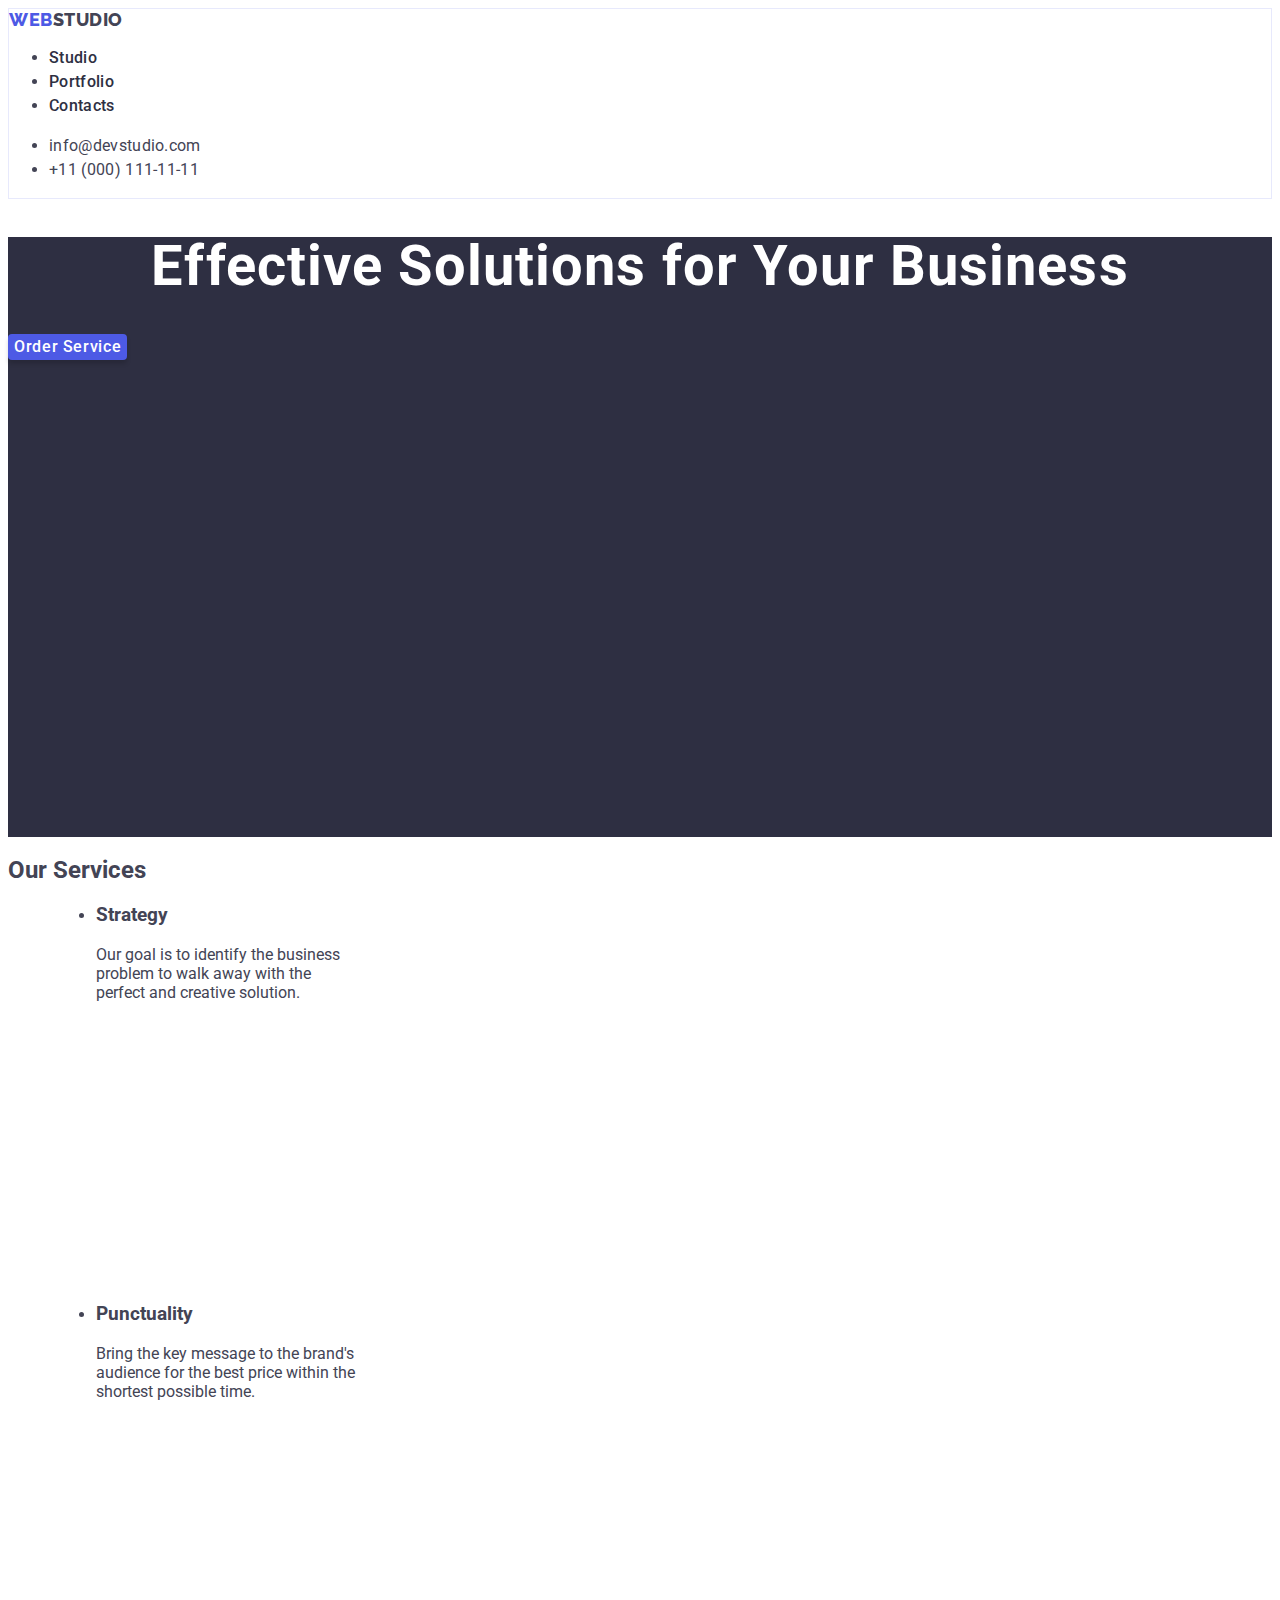
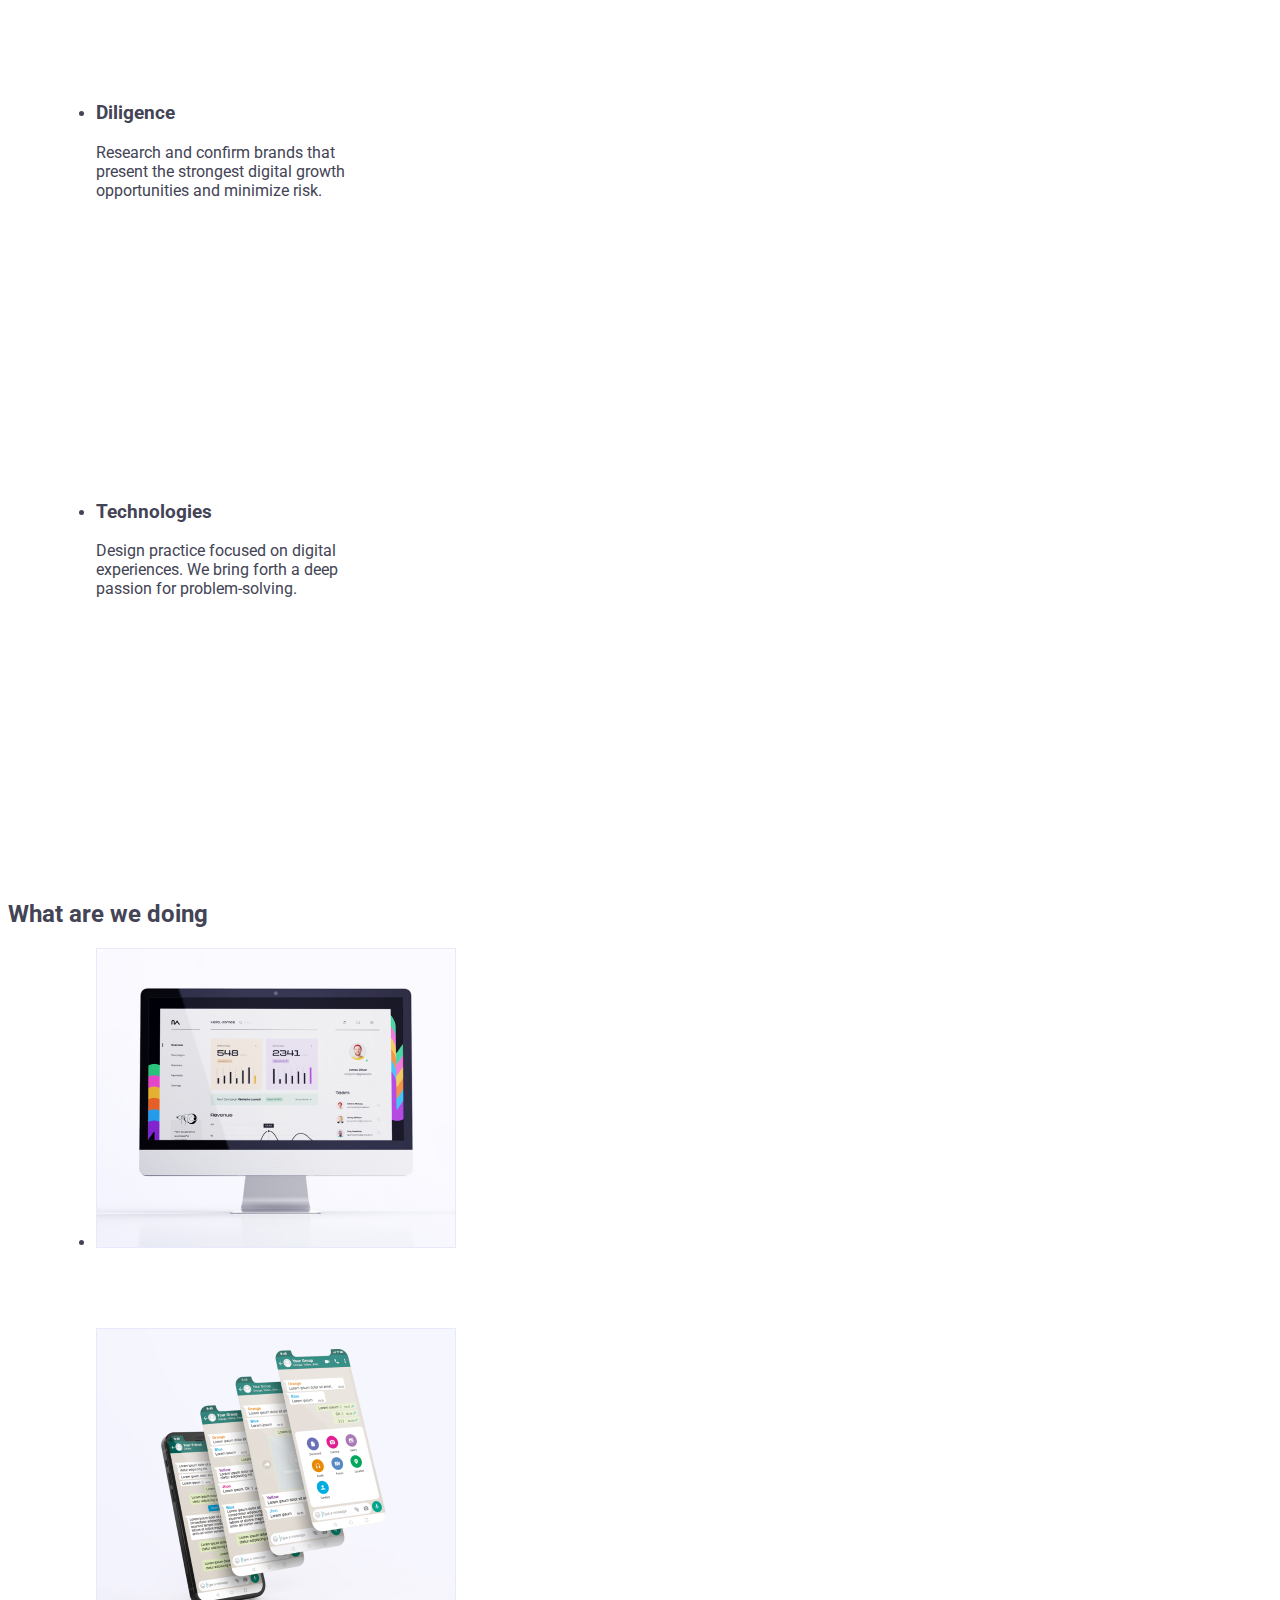
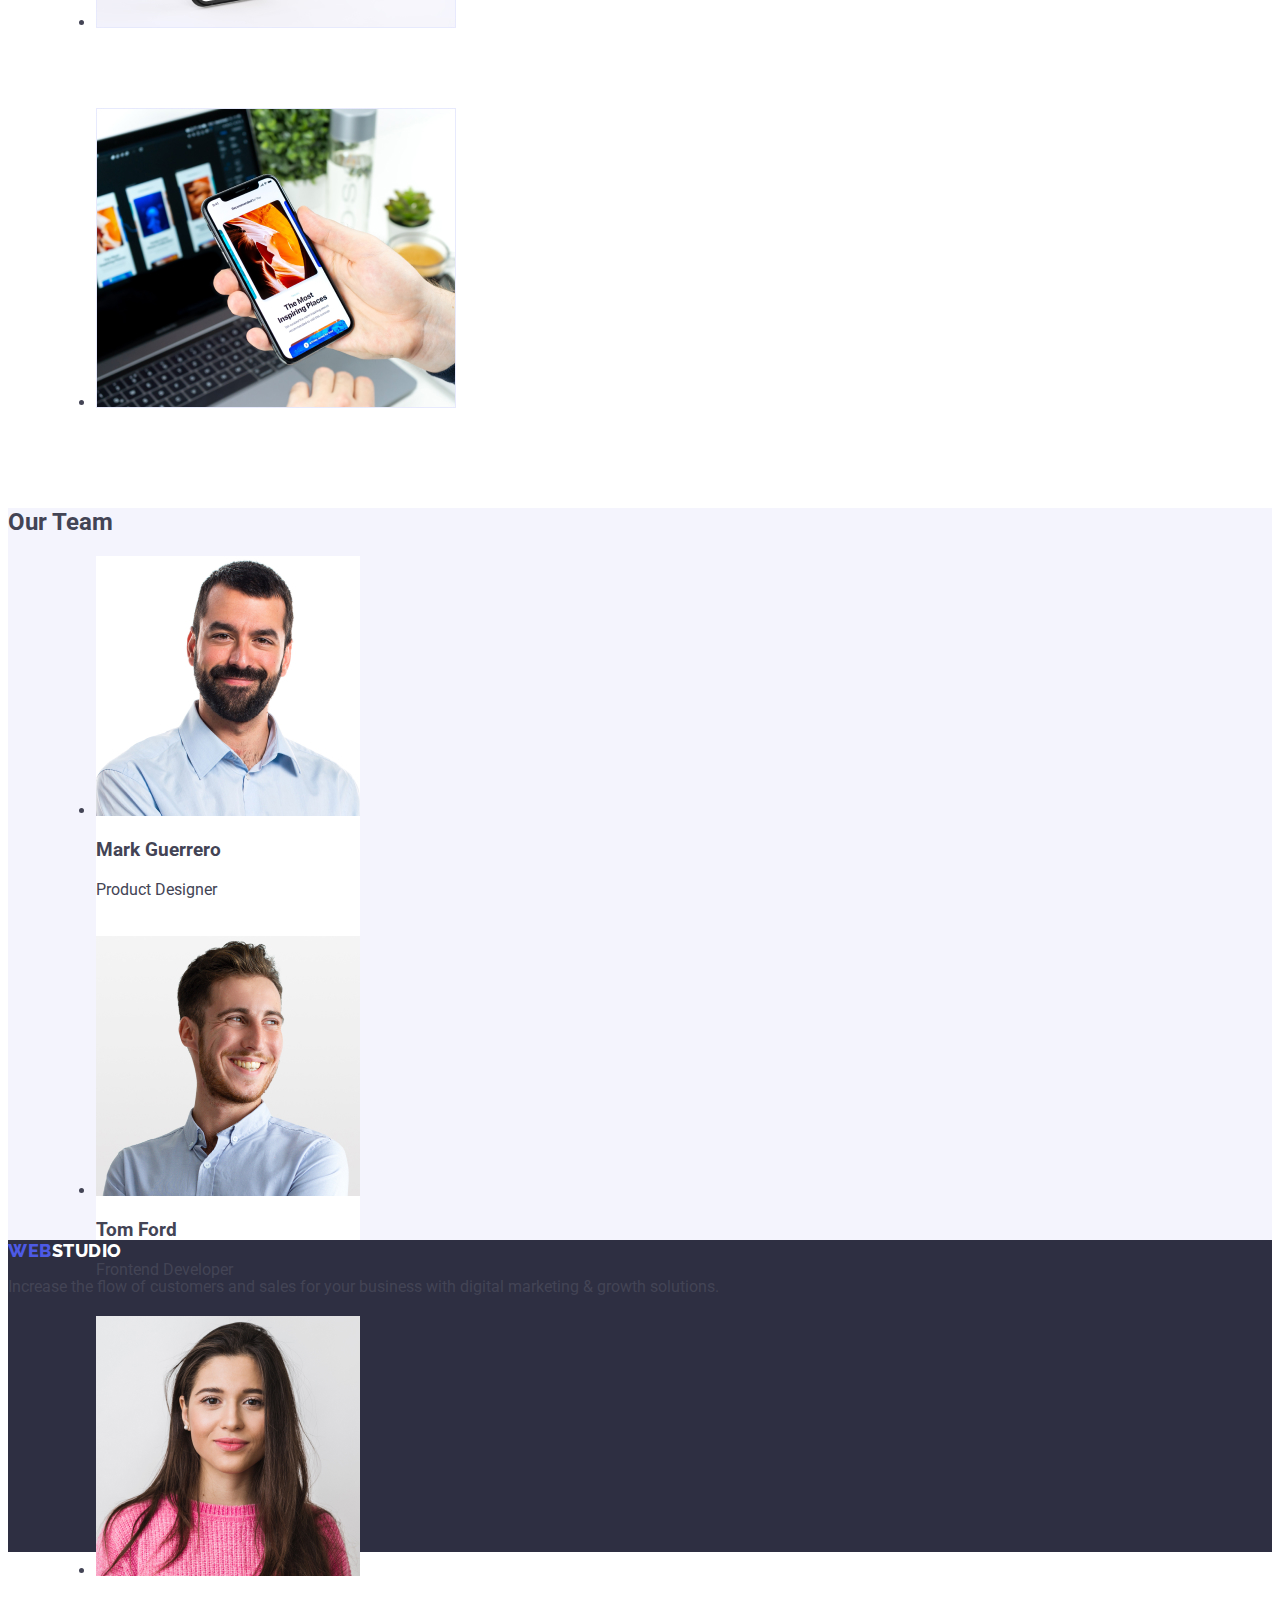
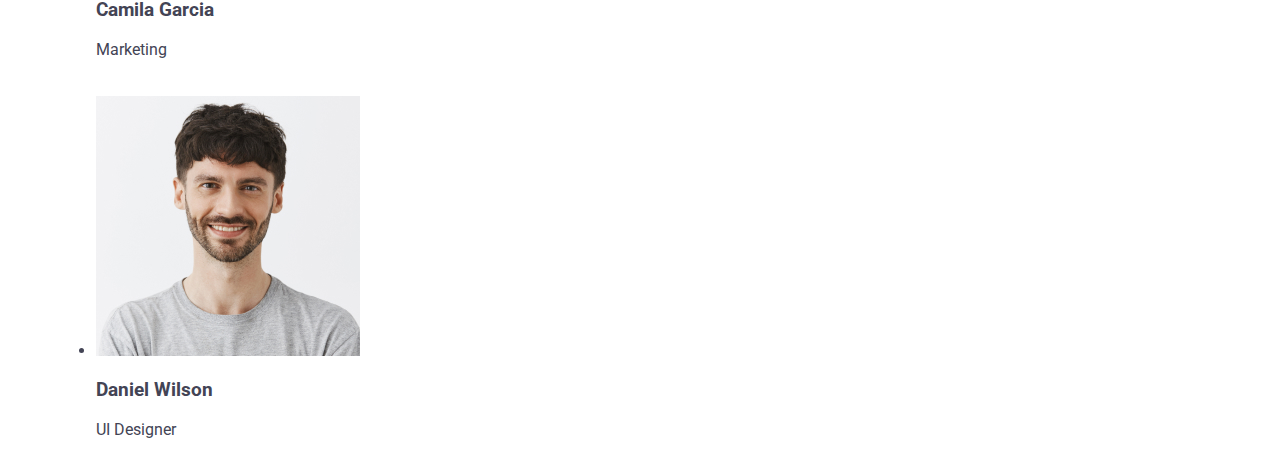
==== index.html @ c28df175 "b" ====
<!DOCTYPE html>
<html lang="en">
<head>
    <meta charset="UTF-8">
    <meta http-equiv="X-UA-Compatible" content="IE=edge">
    <meta name="viewport" content="width=device-width, initial-scale=1.0">
    <title>WebStudio</title>
    <link rel="preconnect" href="https://fonts.googleapis.com">
    <link rel="preconnect" href="https://fonts.gstatic.com" crossorigin>
    <link href="https://fonts.googleapis.com/css2?family=Raleway:wght@800&family=Roboto:wght@400;500;700;900&display=swap" rel="stylesheet">
    <link rel="stylesheet" href="./css/styles.css">
</head>
<body style="font-family: 'Roboto', sans-serif; color: #434455; background-color: #FFFFFF;">
    <!-- Header -->
    <header>
        <!-- Menu -->
        <nav class="nav">
            <a class="logo link" href="./index.html">Web<span class="text-link">Studio</span></a>
            <ul class="list">
                <li>
                    <a href="./index.html" class="nav-item link">Studio</a>
                </li>
                <li>
                    <a href="./portfolio.html" class="nav-item link">Portfolio</a>
                </li>
                <li>
                    <a href="" class="nav-item link">Contacts</a>
                </li>
            </ul>
        </nav>

        <address class="address" style="font-style: normal;">
            <ul class="list">
                <li>
                    <a class="address-link link" href="mailto:info@devstudio.com">info@devstudio.com</a>
                </li>
                <li>
                    <a class="address-link link" href="tel:+110001111111">+11 (000) 111-11-11</a>
                </li>
            </ul>
        </address>
    </header>

    <main>
        <!-- Section 1 -->
        <section class="primary-section">
            <h1 class="title">Effective Solutions for Your Business</h1>
            <button type="button" class="btn-order">Order Service</button>
        </section>
        
        <!-- Section 2 -->
        <section>
            <h2 class="title-section">Our Services</h2>

            <ul class="container list">
                <li>
                    <h3 class="title-decription">Strategy</h3>
                    <p class="text-decription">
                        Our goal is to identify the business problem to walk away with the perfect and creative solution. 
                    </p>
                </li>
                <li>
                    <h3 class="title-decription">Punctuality</h3>
                    <p class="text-decription">
                        Bring the key message to the brand's audience for the best price within the shortest possible time. 
                    </p>
                </li>
                <li>
                    <h3 class="title-decription">Diligence</h3>
                    <p class="text-decription">
                        Research and confirm brands that present the strongest digital growth opportunities and minimize risk. 
                    </p>
                </li>
                <li>
                    <h3 class="title-decription">Technologies</h3>
                    <p class="text-decription">
                        Design practice focused on digital experiences. We bring forth a deep passion for problem-solving. 
                    </p>
                </li>
            </ul>
        </section>

        <!-- Section 3 -->
        <section>
            <h2 class="title-section">What are we doing</h2>
            <ul class="container list">
                <li>
                    <img src="./images/iMac-img.jpg" alt="iMac" width="360" height="300">
                </li>
                <li>
                    <img src="./images/iPhone-img.jpg" alt="iPhone" width="360" height="300">
                </li>
                <li>
                    <img src="./images/mac_and_phone-img.jpg" alt="iPhone&Macbook" width="360" height="300">
                </li>
            </ul>
        </section>

        <!-- Section 4 -->
        <section class="team">
            <h2 class="title-section">Our Team</h2>
            <ul class="container list">
                <li>
                    <img src="./images/Mark_Guerrero.jpg" alt="Mark Guerrero, Product Designer" width="264" height="260">
                    <h3 class="title-decription">Mark Guerrero</h3>
                    <p class="text-decription">Product Designer</p>
                </li>
                <li>
                    <img src="./images/Tom_Ford.jpg" alt="Tom Ford, Frontend Developer" width="264" height="260">
                    <h3 class="title-decription">Tom Ford</h3>
                    <p class="text-decription">Frontend Developer</p>
                </li>
                <li>
                    <img src="./images/Camila_Garcia.jpg" alt="Camila Garcia, Marketing" width="264" height="260">
                    <h3 class="title-decription">Camila Garcia</h3>
                    <p class="text-decription">Marketing</p>
                </li>
                <li>
                    <img src="./images/Daniel_Wilson.jpg" alt="Daniel Wilson, UI Designer" width="264" height="260">
                    <h3 class="title-decription">Daniel Wilson</h3>
                    <p class="text-decription">UI Designer</p>
                </li>
            </ul>
        </section>
    </main>

    <!-- Footer -->
    <footer class="footer">
        <a class="logo  link" href="./index.html">Web<span class="text-link">Studio</span></a>
        <p>Increase the flow of customers and sales for your business with digital marketing & growth solutions.</p>
    </footer>
</body>
</html>
---- css/styles.css ----
:root {
    --primary-logo-color: #4D5AE5;
    --primary-color: #2E2F42;
    --secondary-color: #434455;
    --secondary-background-color: #F4F4FD;
    --hover-color: #404BBF;
  }
  
  body {
    background-color: #ffffff;
    color: var(--secondary-color);
  }
  
  header {
    border: 1px solid #E7E9FC;
  }

  .logo.link {
    font-family: 'Raleway', sans-serif;
    font-style: normal;
    font-weight: 800;
    font-size: 18px;
    line-height: 1.17;
    letter-spacing: 0.03em;
    text-transform: uppercase;
    text-decoration: none;
    color: var(--primary-logo-color);
  }
  
  .link {
    text-decoration: none;
  }

  .text-link {
    color: var(--secondary-color);
  }


  .nav-item.link{
    font-weight: 500;
    line-height: 1.5;
    letter-spacing: 0.02em;
    color: var(--primary-color);
  }
  

  .nav-item.link:hover,
  .nav-item.link:focus {
    color: var(--hover-color);
  }
  
  .address-link.link {
    color: #434455;
    font-family: "Roboto", sans-serif;
    font-size: 16px;
    line-height: 1.5em;
    font-weight: 400;
    letter-spacing: 0.02em;
    text-decoration: none;
  }
  
  .address-link.link:hover,
  .address-link.link:focus {
    color: var(--hover-color);
  }
  
  button {
    border-radius: 4px;
    color: var(--primary-logo-color);
    background-color: var(--secondary-background-color);
    border: 1px solid #F4F4FD;
    text-align: center;
    font-family: "Roboto", sans-serif;
    font-size: 16px;
    font-weight: 500;
    line-height: 1.5em;
    letter-spacing: 0.04em;
    cursor: pointer;
  }

  .btn-order{
    background-color: var(--primary-logo-color);
    font-family: 'Roboto', sans-serif;
    font-weight: 500;
    font-size: 16px;
    line-height: 1.5;
    letter-spacing: 0.04em;
    color: #ffffff;

    border: none;
    box-shadow: 0px 4px 4px rgba(0, 0, 0, 0.15);
    border-radius: 4px;
  }
  
  .btn-order:hover,
  .btn-order:focus{
    background-color: var(--hover-color);
  }

  .container {
    max-width: 1128px;
    margin: 0 auto;
  }
  
  .container li {
    width: 264px;
    height: 380px;
    background-color: #ffffff;
  }
  
  .primary-section{
    background-color:var(--primary-color);
    width: 100%;
    height: 600px;
  }

  .title {
    color: #ffffff;
    font-style: normal;
    font-weight: 700;
    font-size: 56px;
    line-height: 1.07;
    letter-spacing: 0.02em;
    text-align: center;
  }

  .team {
    width: 100%;
    height: 732px;
    background-color: #F4F4FD;
  }
  

  .footer{
    background-color: #2E2F42;
    width: 100%;
    height: 312px;
  }

  .footer .text-link{
    color: #FFFFFF;
  }
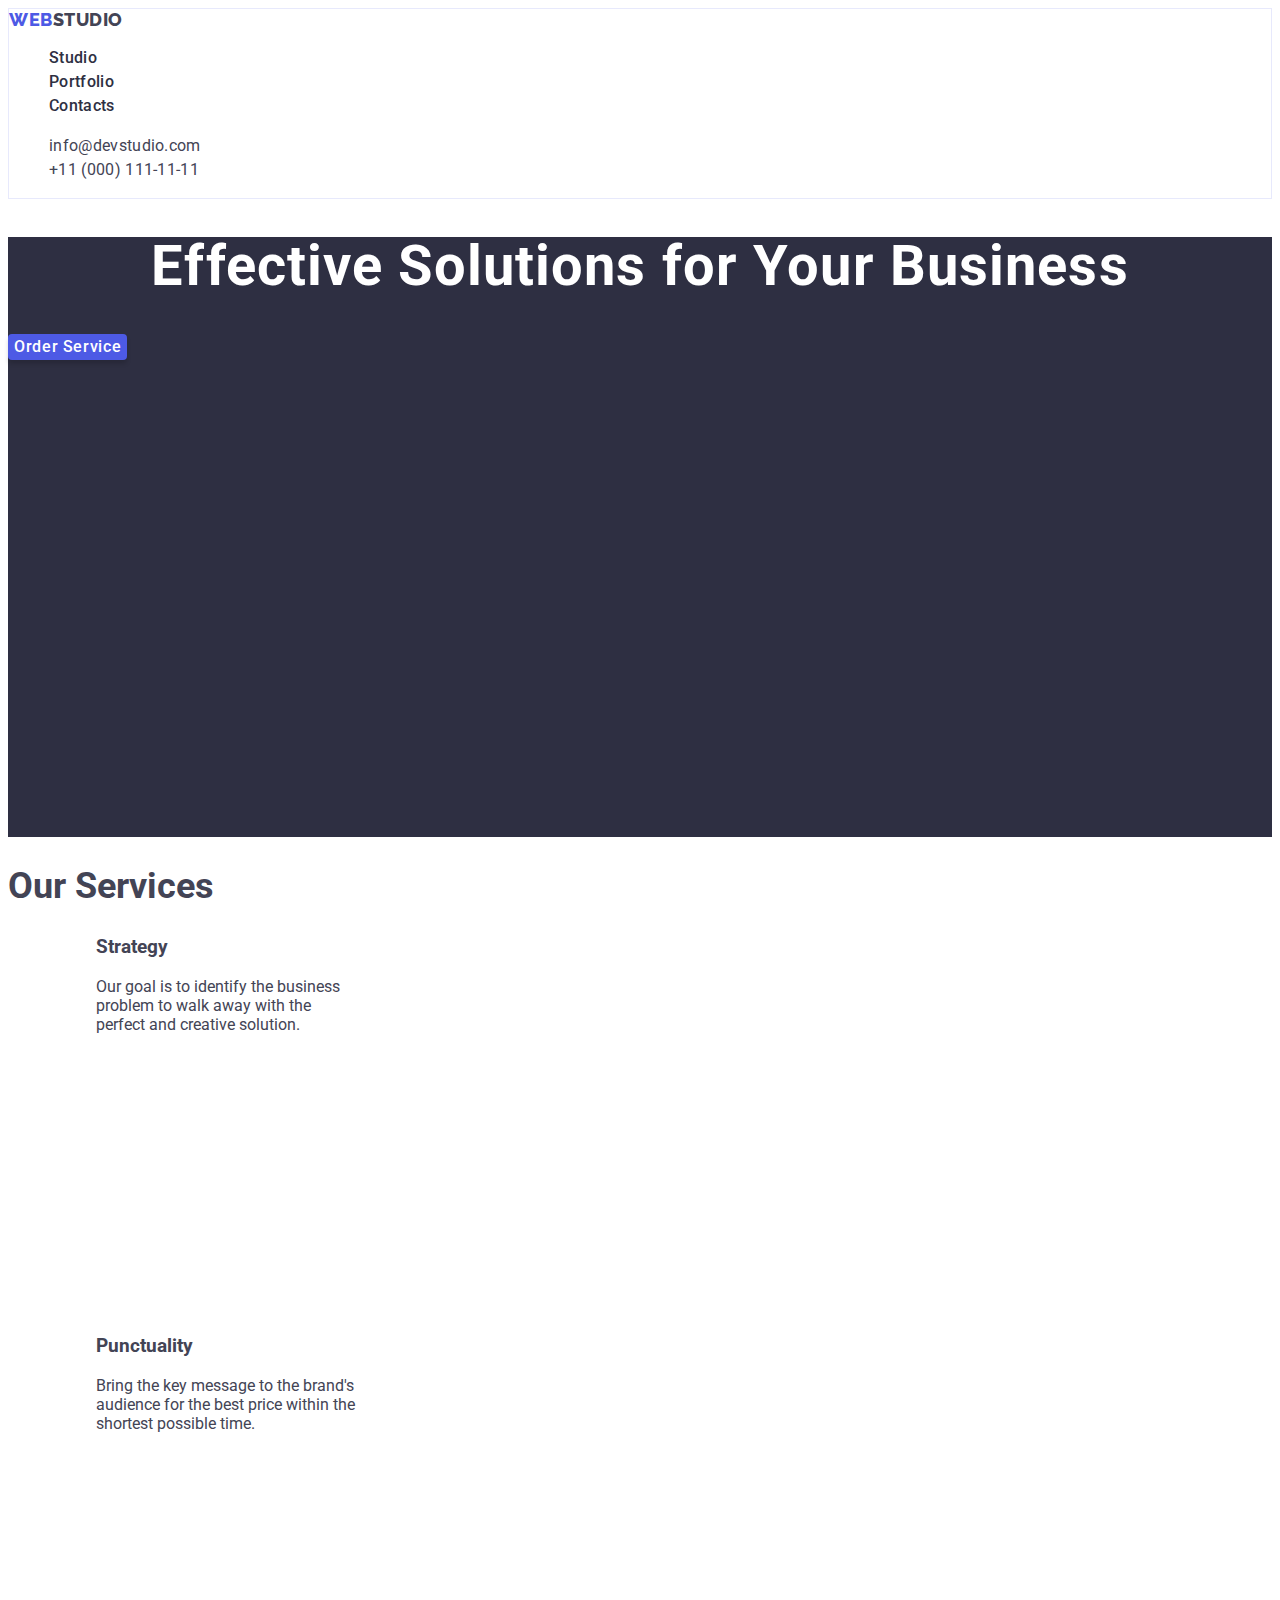
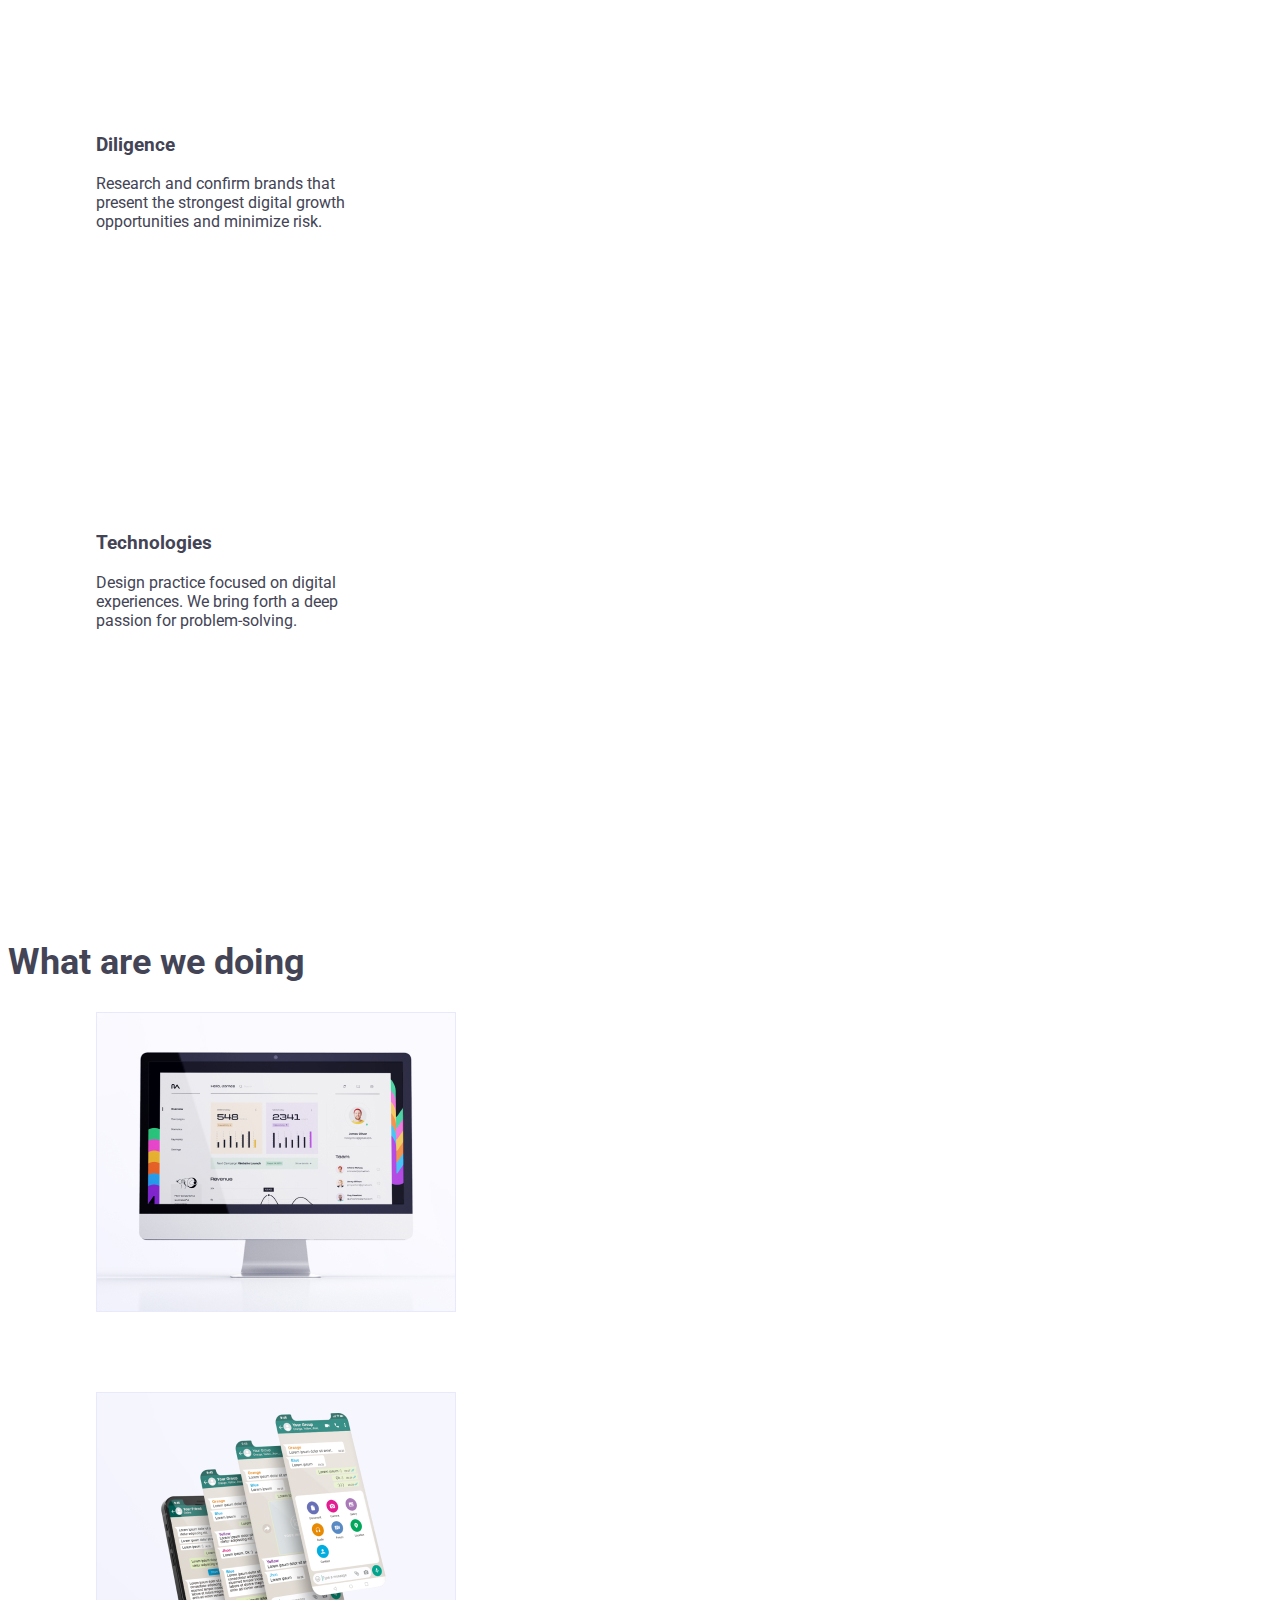
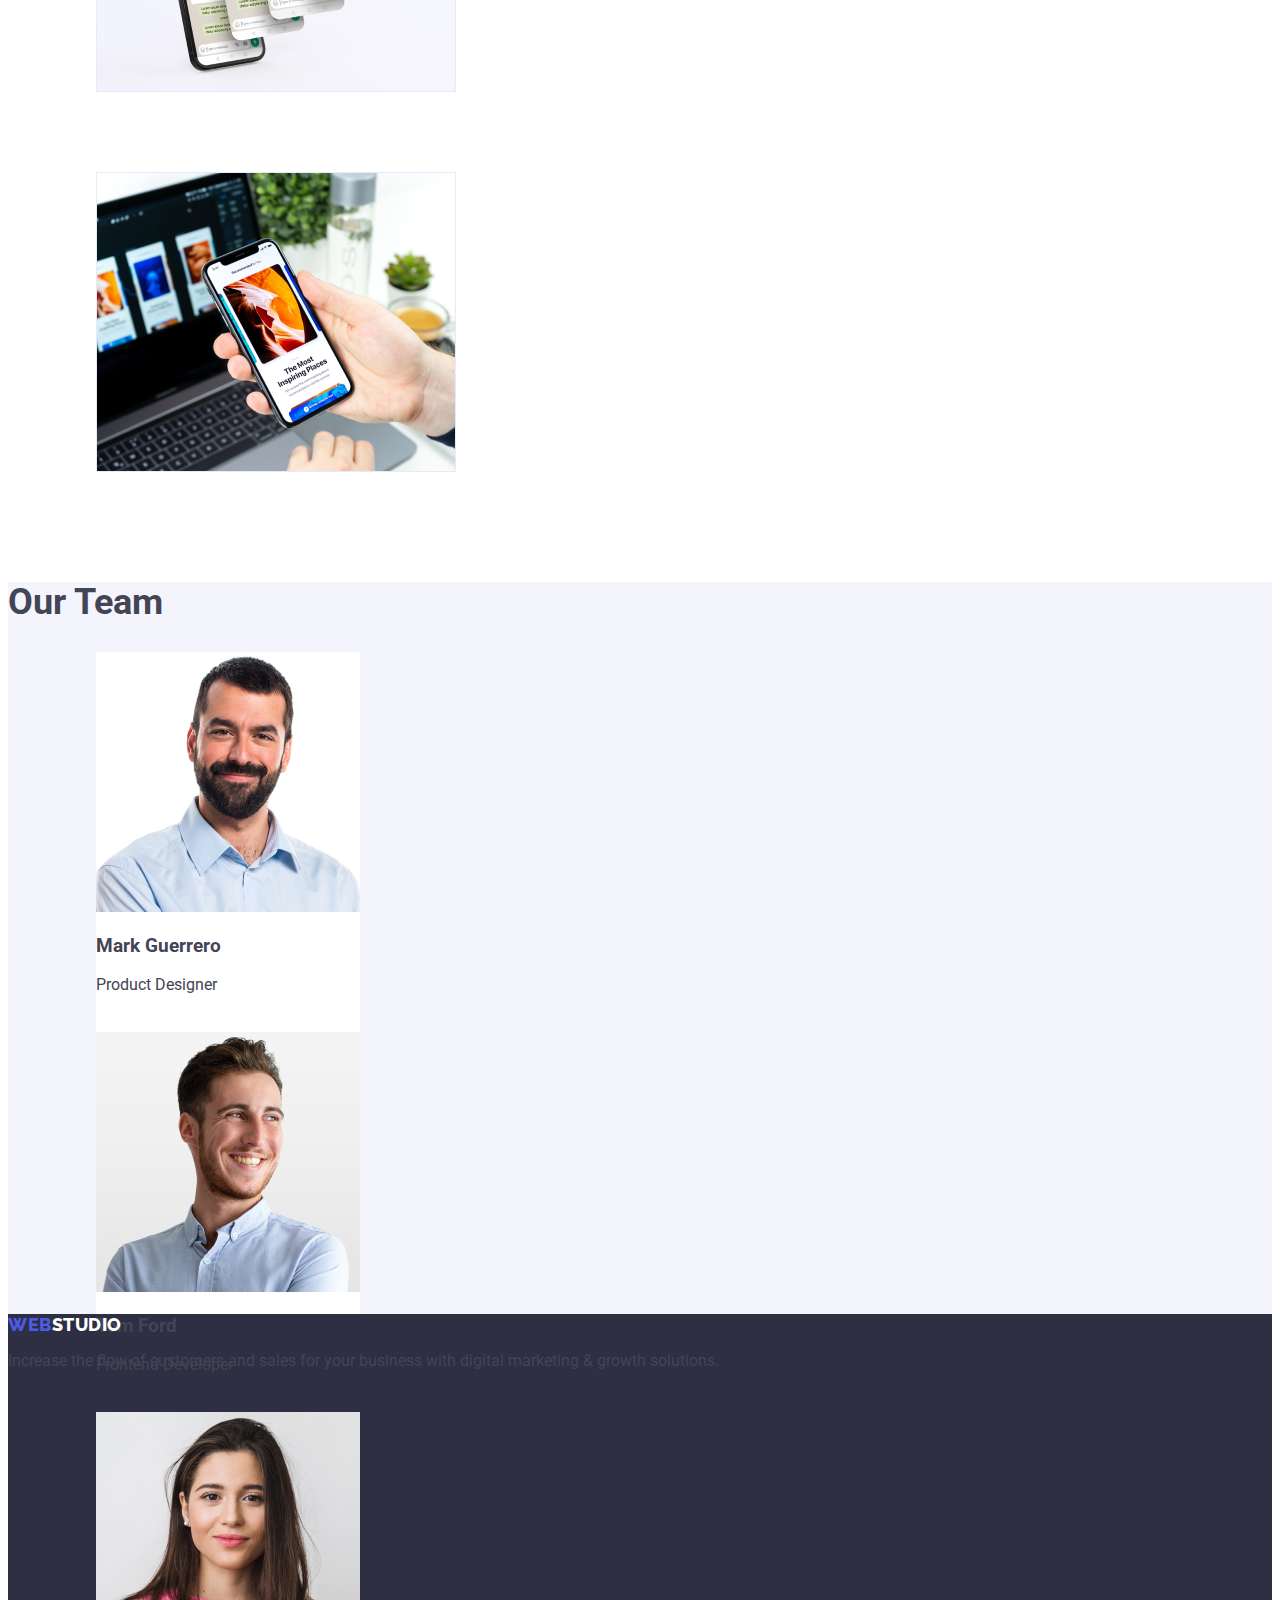
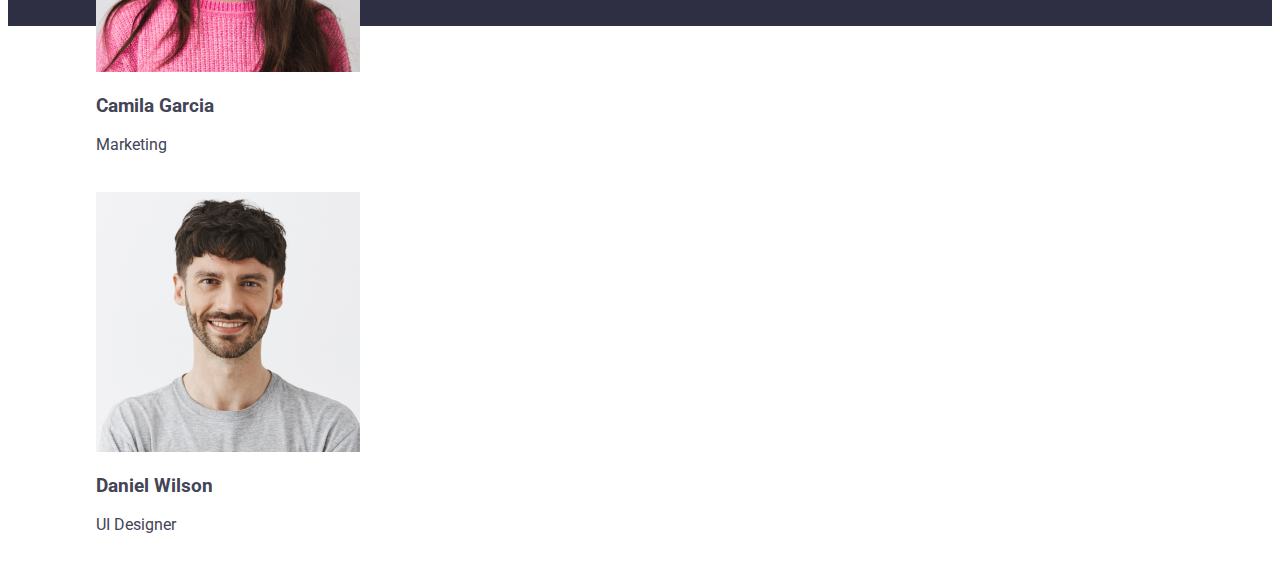
==== commit f5a8fa36: "update" ====
--- a/index.html
+++ b/index.html
@@ -45,7 +45,7 @@
         <!-- Section 1 -->
         <section class="primary-section">
             <h1 class="title">Effective Solutions for Your Business</h1>
-            <button type="button" class="btn-order">Order Service</button>
+            <button type="button" class="btn-order btn">Order Service</button>
         </section>
         
         <!-- Section 2 -->
--- a/css/styles.css
+++ b/css/styles.css
@@ -29,6 +29,11 @@
   
   .link {
     text-decoration: none;
+  }
+
+  .list{
+    list-style: none;
+    list-style-type: none;
   }
 
   .text-link {
@@ -67,8 +72,7 @@
   button {
     border-radius: 4px;
     color: var(--primary-logo-color);
-    background-color: var(--secondary-background-color);
-    border: 1px solid #F4F4FD;
+    
     text-align: center;
     font-family: "Roboto", sans-serif;
     font-size: 16px;
@@ -78,13 +82,26 @@
     cursor: pointer;
   }
 
-  .btn-order{
-    background-color: var(--primary-logo-color);
-    font-family: 'Roboto', sans-serif;
+  .btn{
+    font-family: "Roboto", sans-serif;
     font-weight: 500;
     font-size: 16px;
     line-height: 1.5;
     letter-spacing: 0.04em;
+
+    background-color: var(--secondary-background-color);
+    border: 1px solid #F4F4FD;
+    cursor: pointer;
+  }
+
+  .btn:hover, 
+  .btn:focus{
+    background-color: var(--hover-color);
+    color: #ffffff;
+  }
+
+  .btn-order{
+    background-color: var(--primary-logo-color);
     color: #ffffff;
 
     border: none;
@@ -92,10 +109,7 @@
     border-radius: 4px;
   }
   
-  .btn-order:hover,
-  .btn-order:focus{
-    background-color: var(--hover-color);
-  }
+  
 
   .container {
     max-width: 1128px;
@@ -124,6 +138,18 @@
     text-align: center;
   }
 
+  .title-section{
+    font-family: 'Roboto', sans-serif;
+    font-style: normal;
+    font-weight: 700;
+    font-size: 36px;
+    line-height: 40px;
+  }
+
+  .title-projects {
+    font-family: 'Roboto', sans-serif;
+  }
+
   .team {
     width: 100%;
     height: 732px;
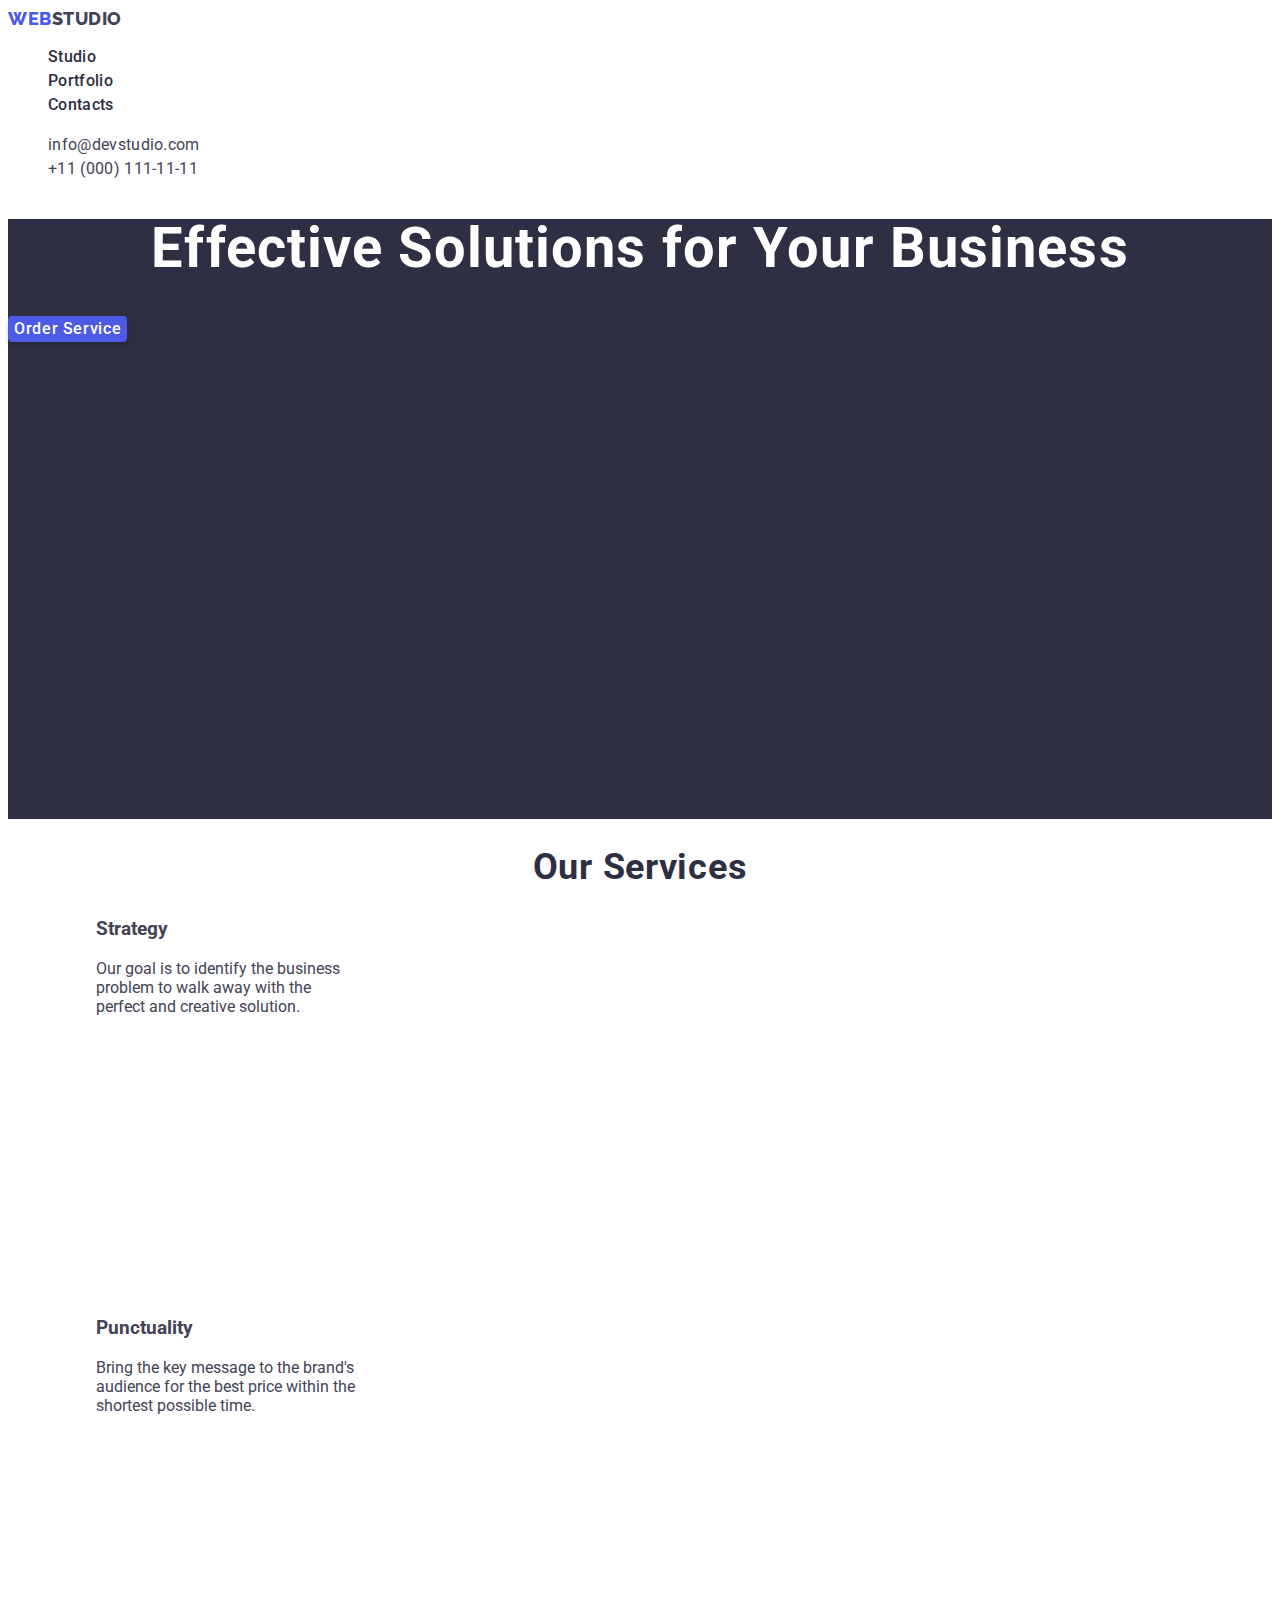
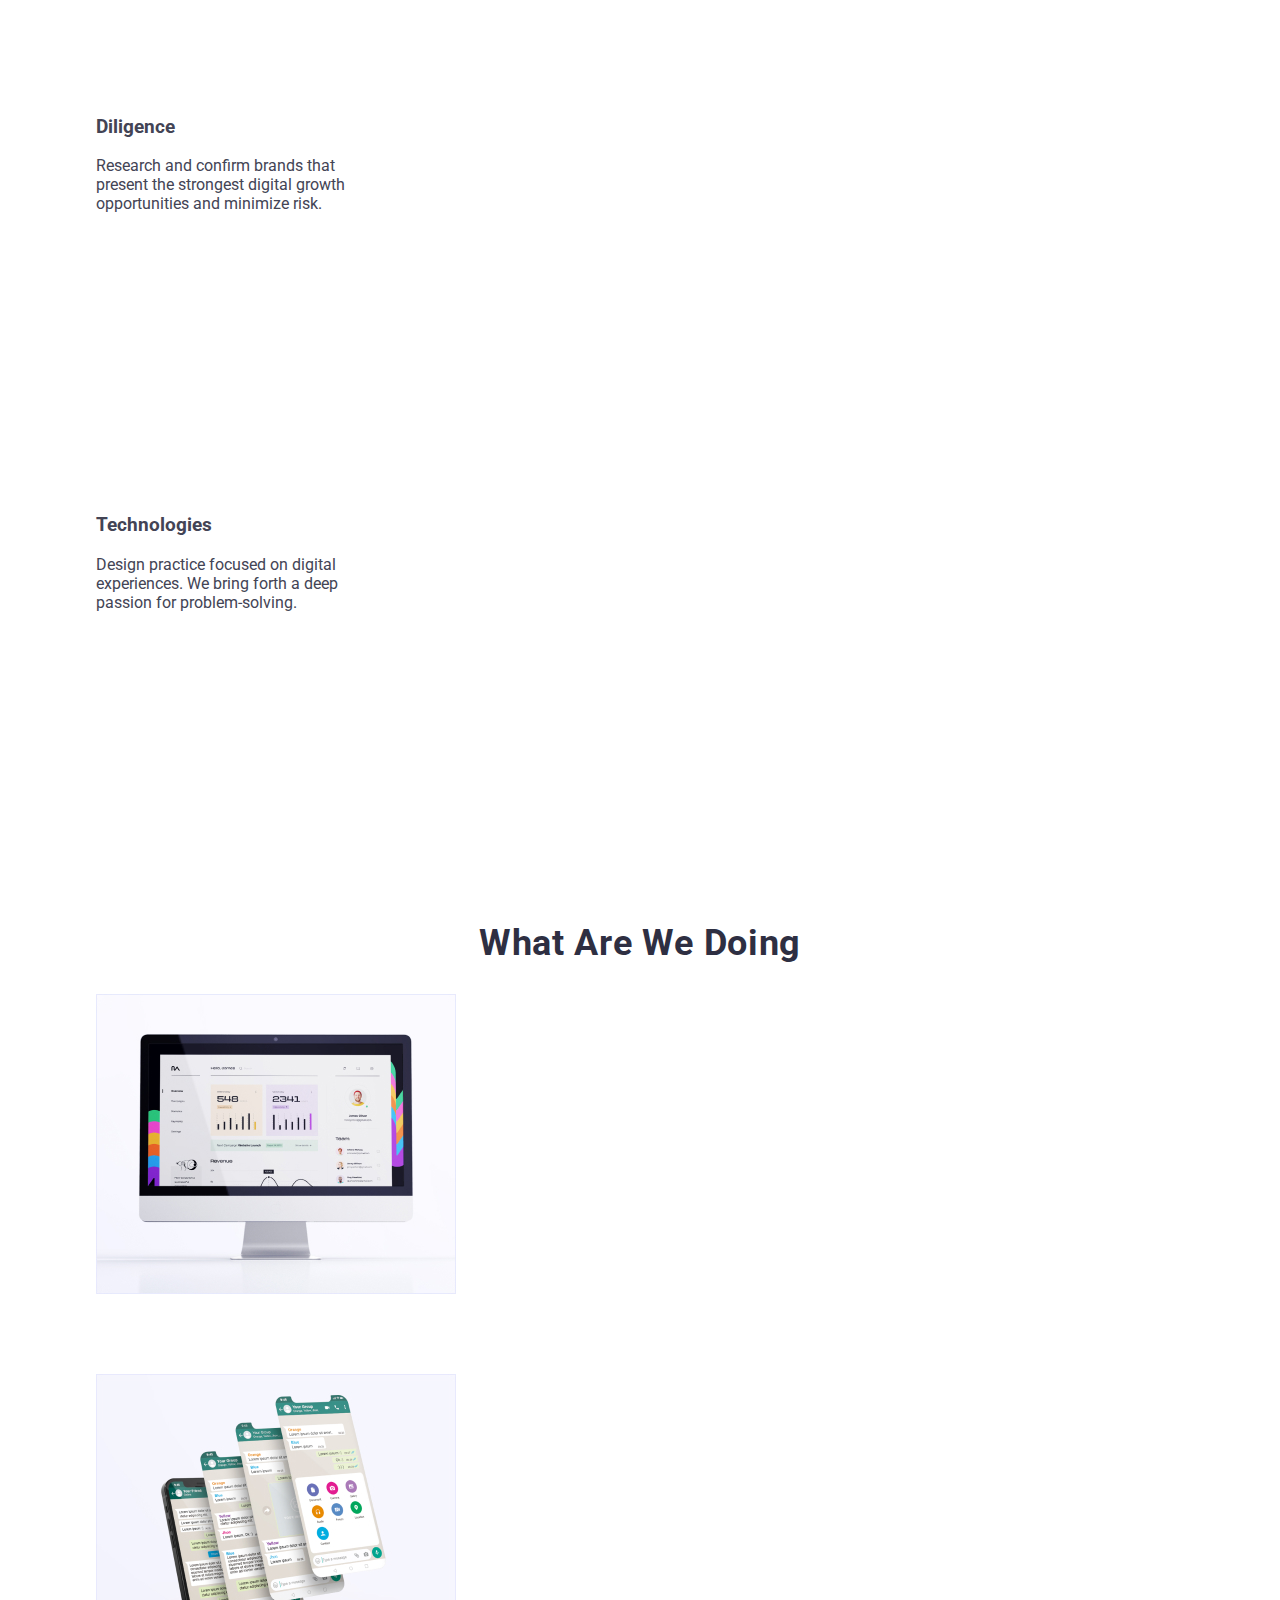
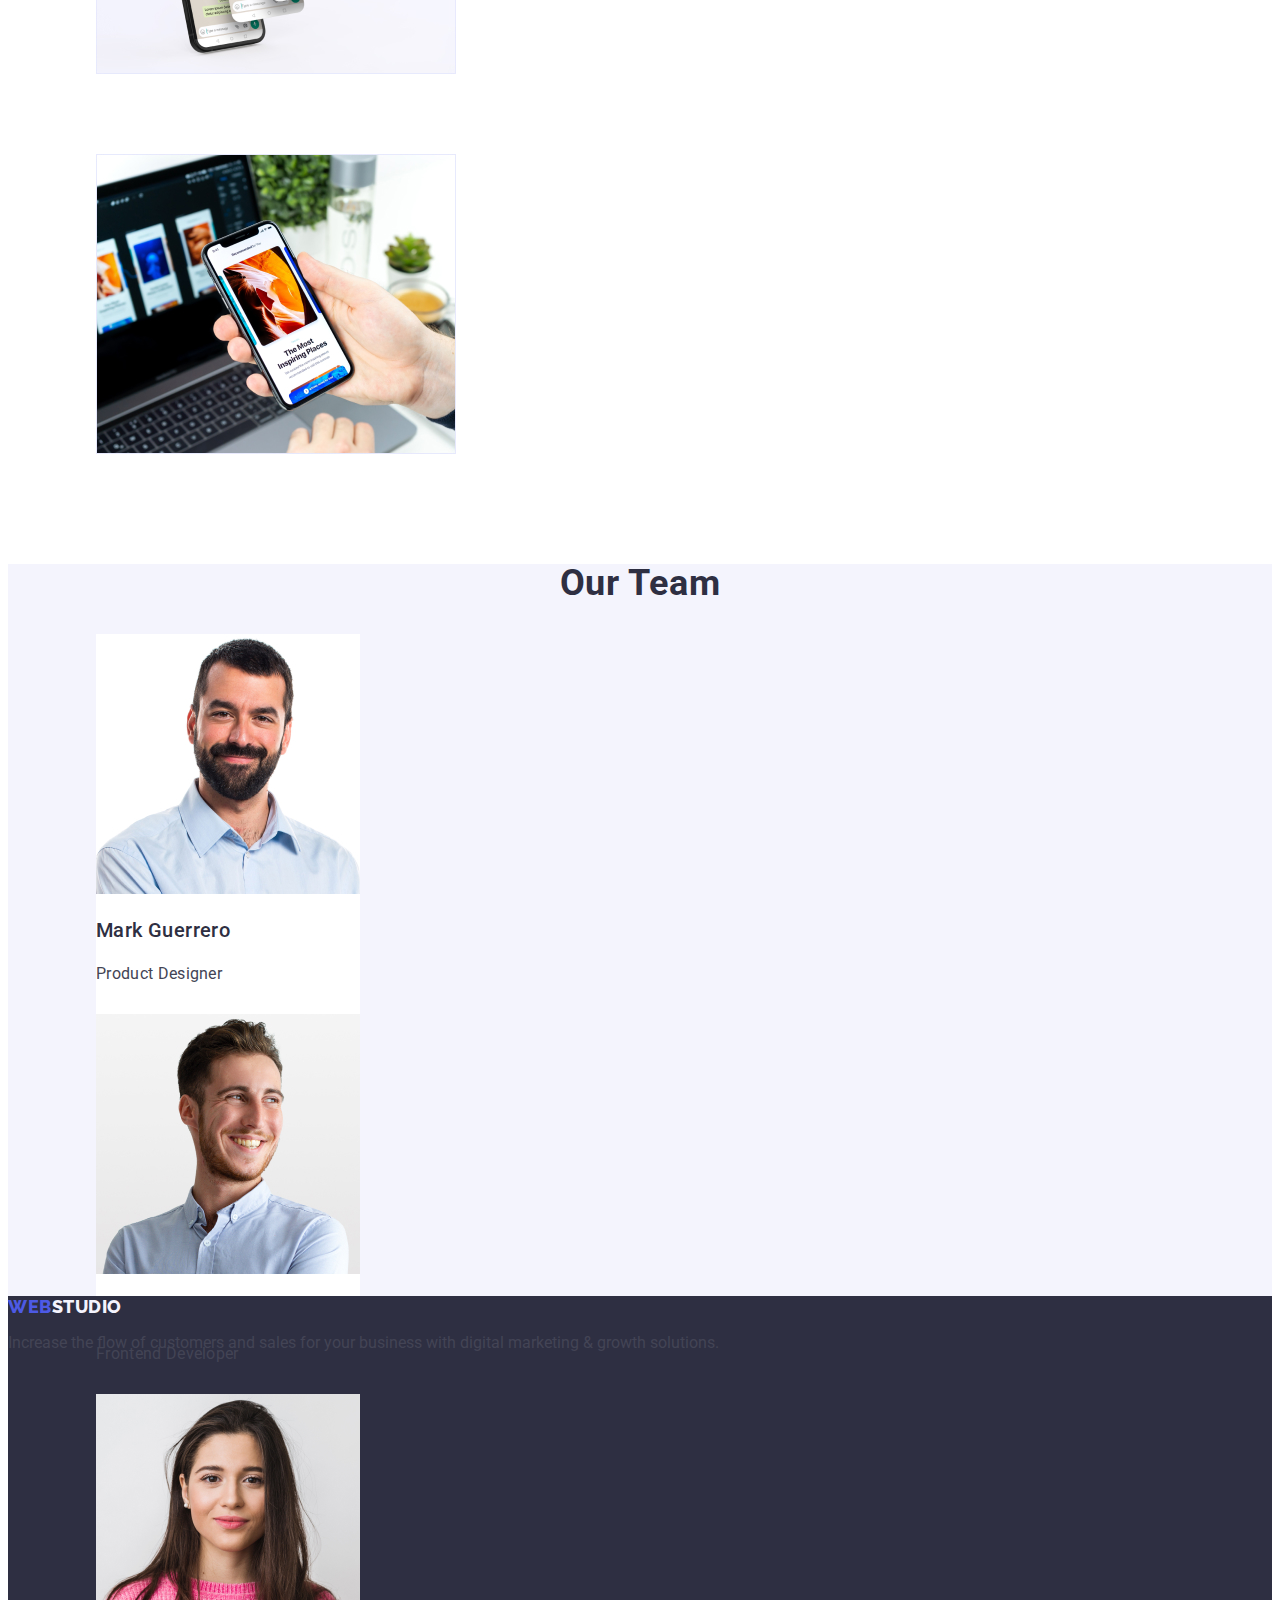
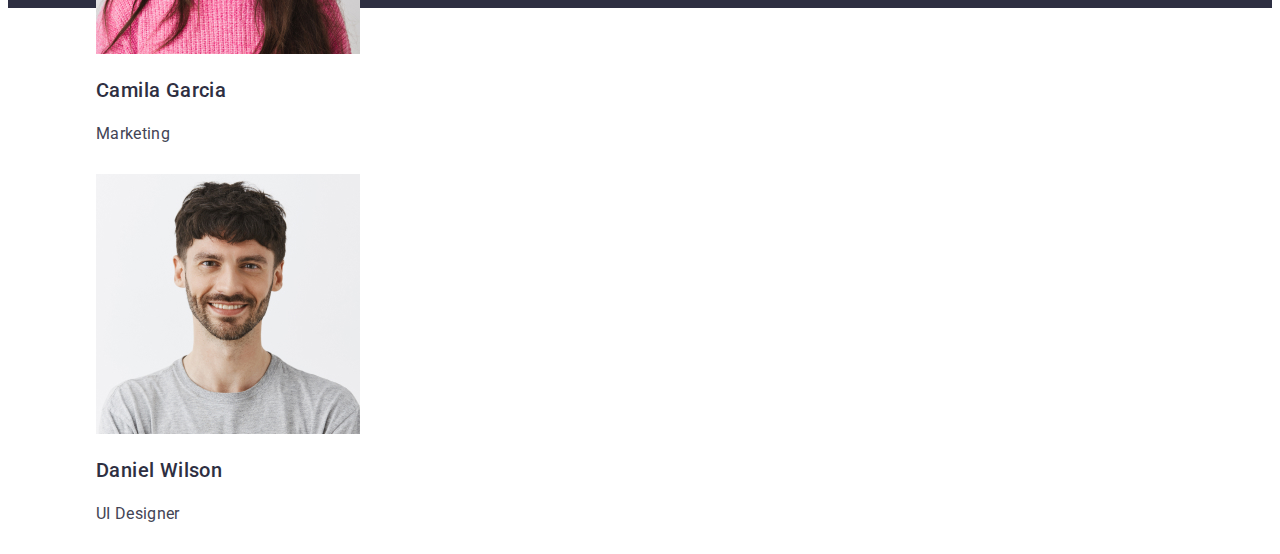
==== commit 69115966: "Update index.html" ====
--- a/index.html
+++ b/index.html
@@ -100,25 +100,25 @@
         <section class="team">
             <h2 class="title-section">Our Team</h2>
             <ul class="container list">
-                <li>
+                <li class="list-item">
                     <img src="./images/Mark_Guerrero.jpg" alt="Mark Guerrero, Product Designer" width="264" height="260">
-                    <h3 class="title-decription">Mark Guerrero</h3>
-                    <p class="text-decription">Product Designer</p>
+                    <h3 class="title-description">Mark Guerrero</h3>
+                    <p class="text-description">Product Designer</p>
                 </li>
                 <li>
                     <img src="./images/Tom_Ford.jpg" alt="Tom Ford, Frontend Developer" width="264" height="260">
-                    <h3 class="title-decription">Tom Ford</h3>
-                    <p class="text-decription">Frontend Developer</p>
+                    <h3 class="title-description">Tom Ford</h3>
+                    <p class="text-description">Frontend Developer</p>
                 </li>
                 <li>
                     <img src="./images/Camila_Garcia.jpg" alt="Camila Garcia, Marketing" width="264" height="260">
-                    <h3 class="title-decription">Camila Garcia</h3>
-                    <p class="text-decription">Marketing</p>
+                    <h3 class="title-description">Camila Garcia</h3>
+                    <p class="text-description">Marketing</p>
                 </li>
                 <li>
                     <img src="./images/Daniel_Wilson.jpg" alt="Daniel Wilson, UI Designer" width="264" height="260">
-                    <h3 class="title-decription">Daniel Wilson</h3>
-                    <p class="text-decription">UI Designer</p>
+                    <h3 class="title-description">Daniel Wilson</h3>
+                    <p class="text-description">UI Designer</p>
                 </li>
             </ul>
         </section>
--- a/css/styles.css
+++ b/css/styles.css
@@ -11,9 +11,6 @@
     color: var(--secondary-color);
   }
   
-  header {
-    border: 1px solid #E7E9FC;
-  }
 
   .logo.link {
     font-family: 'Raleway', sans-serif;
@@ -31,7 +28,8 @@
     text-decoration: none;
   }
 
-  .list{
+  .list,
+  .list::before{
     list-style: none;
     list-style-type: none;
   }
@@ -143,7 +141,28 @@
     font-style: normal;
     font-weight: 700;
     font-size: 36px;
-    line-height: 40px;
+    line-height: 1.11;
+    letter-spacing: 0.02em;
+    text-transform: capitalize;
+    text-align: center;
+    color: var(--primary-color);
+  }
+
+  .title-description{
+    font-family: 'Roboto', sans-serif;
+    font-weight: 500;
+    font-size: 20px;
+    line-height: 1.2;
+    letter-spacing: 0.02em;
+    text-transform: capitalize;
+    color: var(--primary-color);
+  }
+
+  .text-description{
+    font-family: 'Roboto', sans-serif;
+    font-size: 16px;
+    line-height: 1.5;
+    letter-spacing: 0.02em;
   }
 
   .title-projects {
@@ -164,5 +183,5 @@
   }
 
   .footer .text-link{
-    color: #FFFFFF;
+    color: #F4F4FD;
   }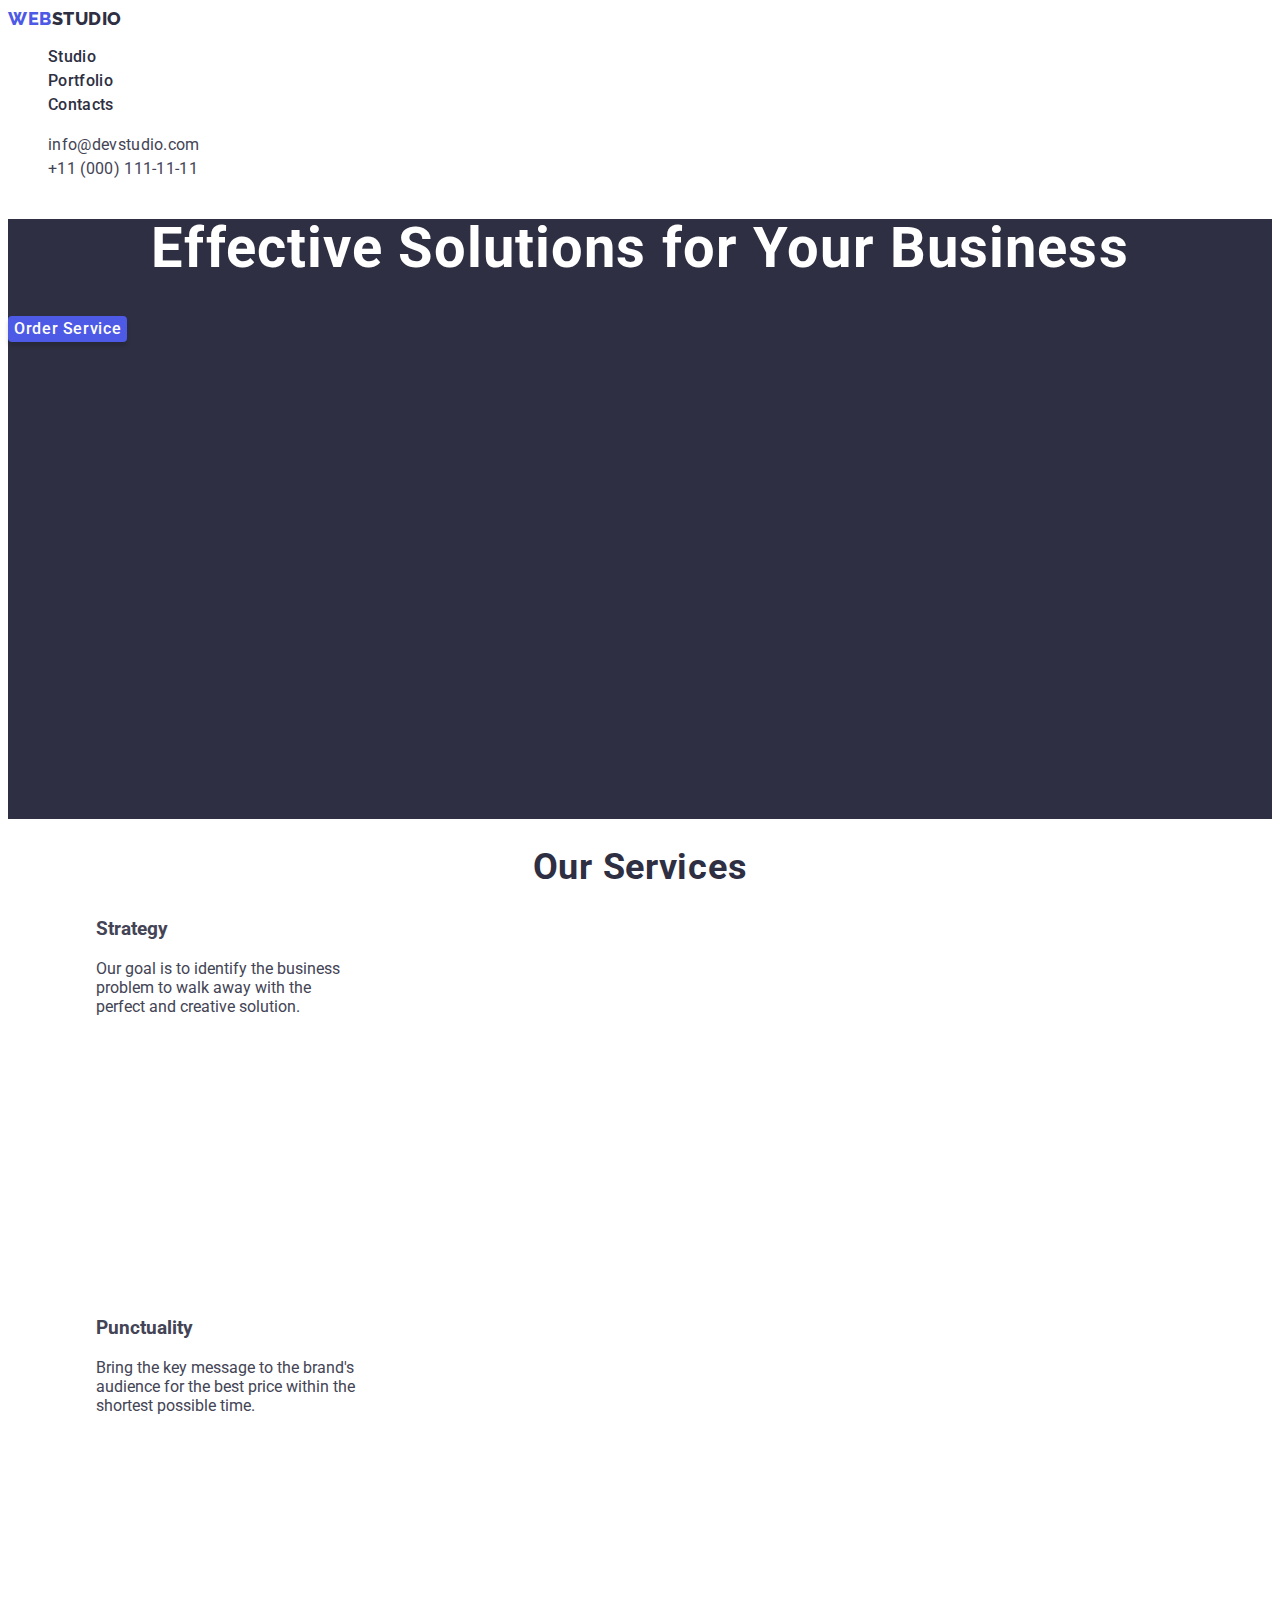
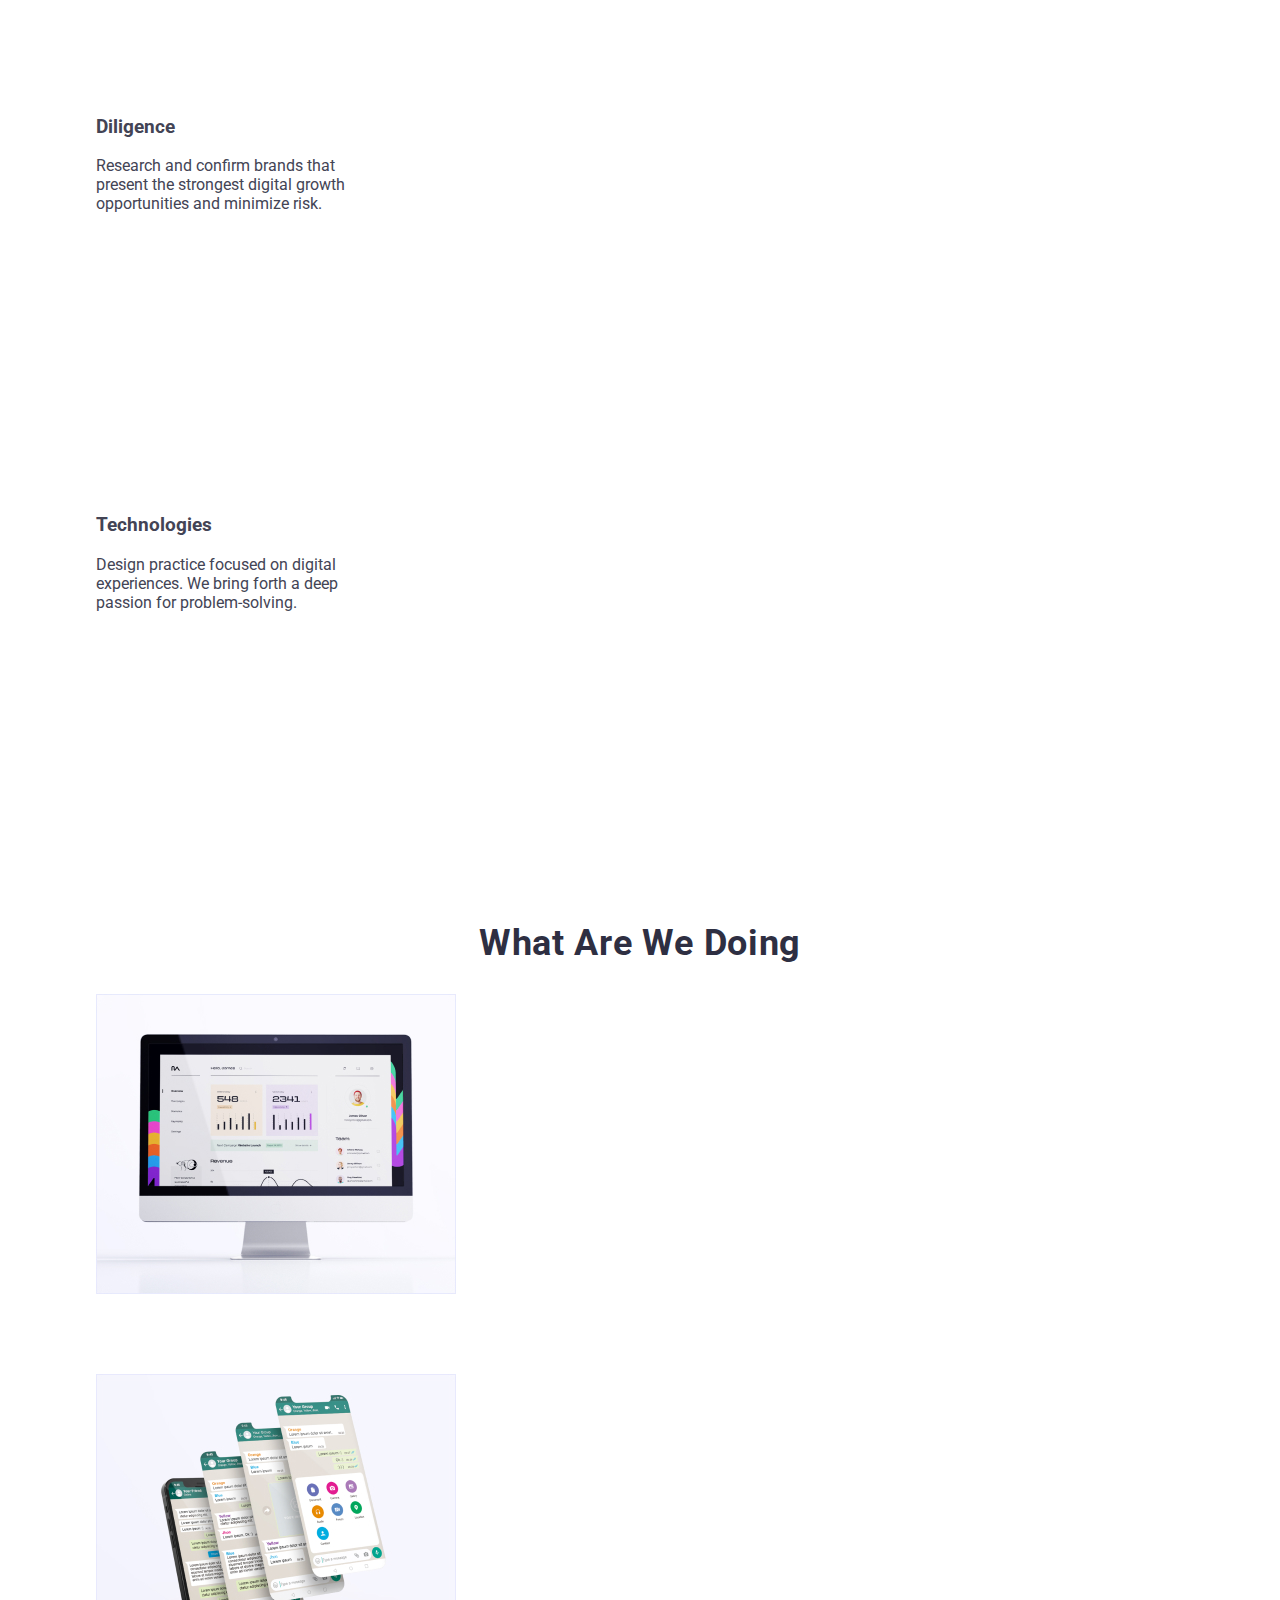
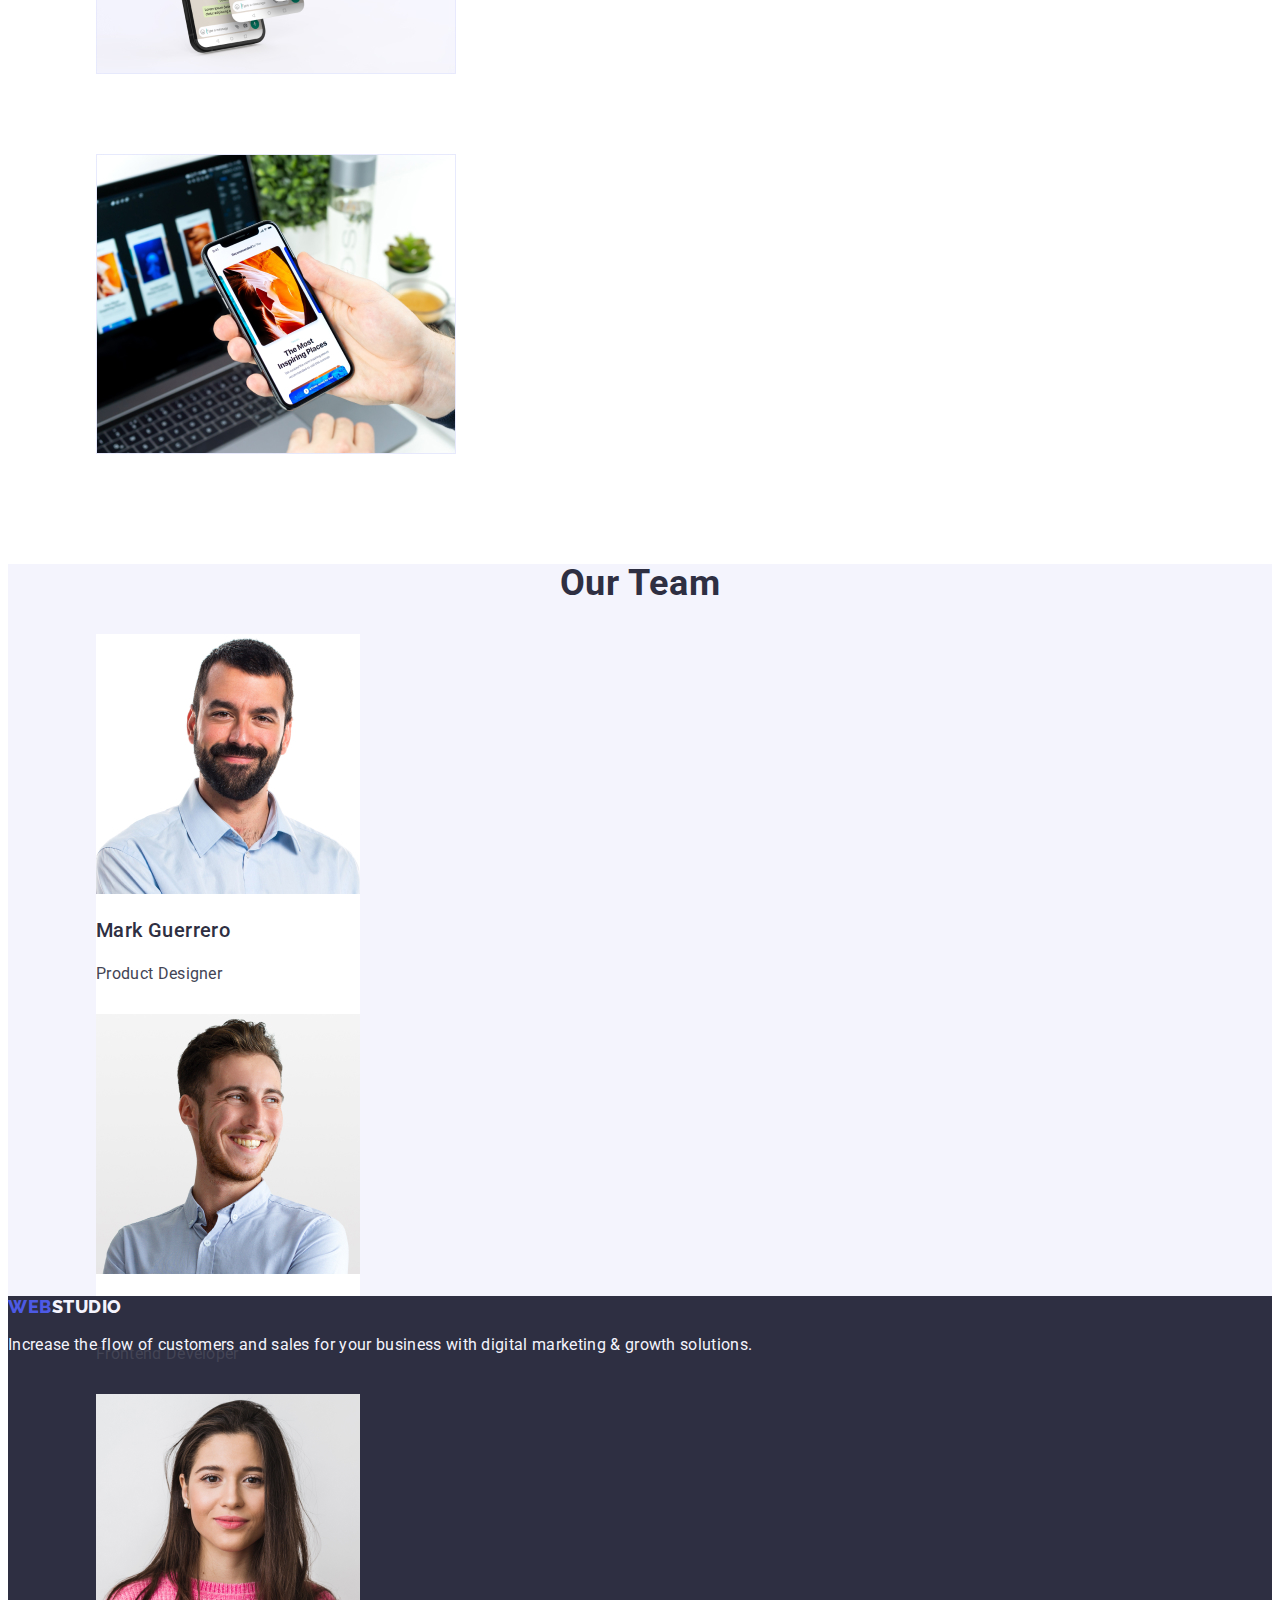
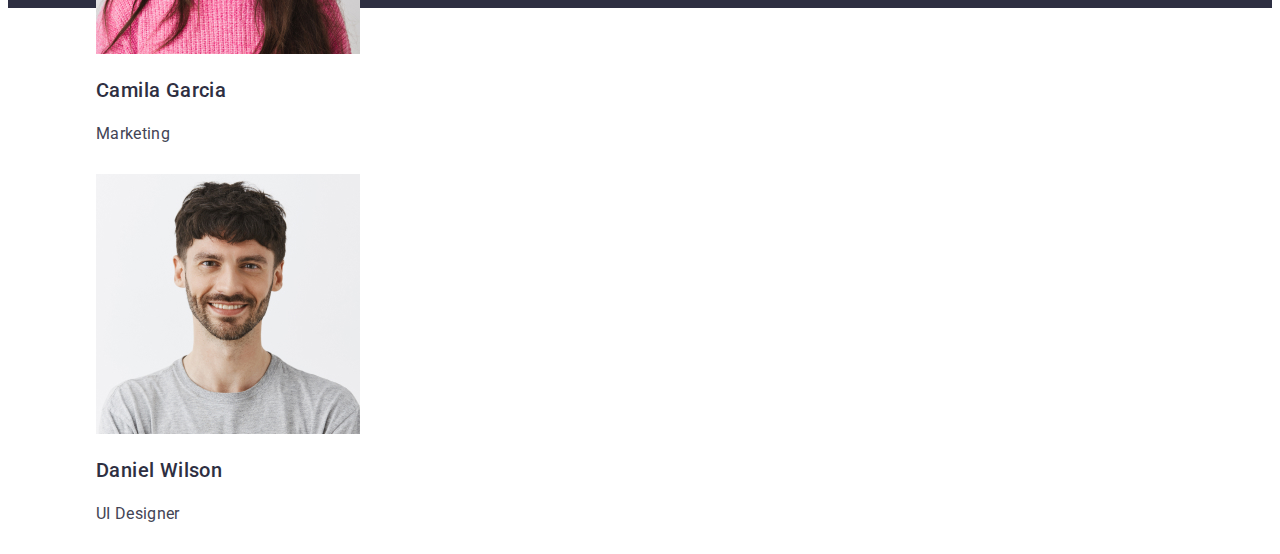
==== commit 344ba91f: "update" ====
--- a/index.html
+++ b/index.html
@@ -127,7 +127,7 @@
     <!-- Footer -->
     <footer class="footer">
         <a class="logo  link" href="./index.html">Web<span class="text-link">Studio</span></a>
-        <p>Increase the flow of customers and sales for your business with digital marketing & growth solutions.</p>
+        <p class="footer-text">Increase the flow of customers and sales for your business with digital marketing & growth solutions.</p>
     </footer>
 </body>
 </html>
--- a/css/styles.css
+++ b/css/styles.css
@@ -35,7 +35,7 @@
   }
 
   .text-link {
-    color: var(--secondary-color);
+    color: #2E2F42;
   }
 
 
@@ -184,4 +184,10 @@
 
   .footer .text-link{
     color: #F4F4FD;
+  }
+
+  .footer-text{
+    letter-spacing: 0.02em;
+    line-height: 1.5;
+    color: #F4F4FD;
   }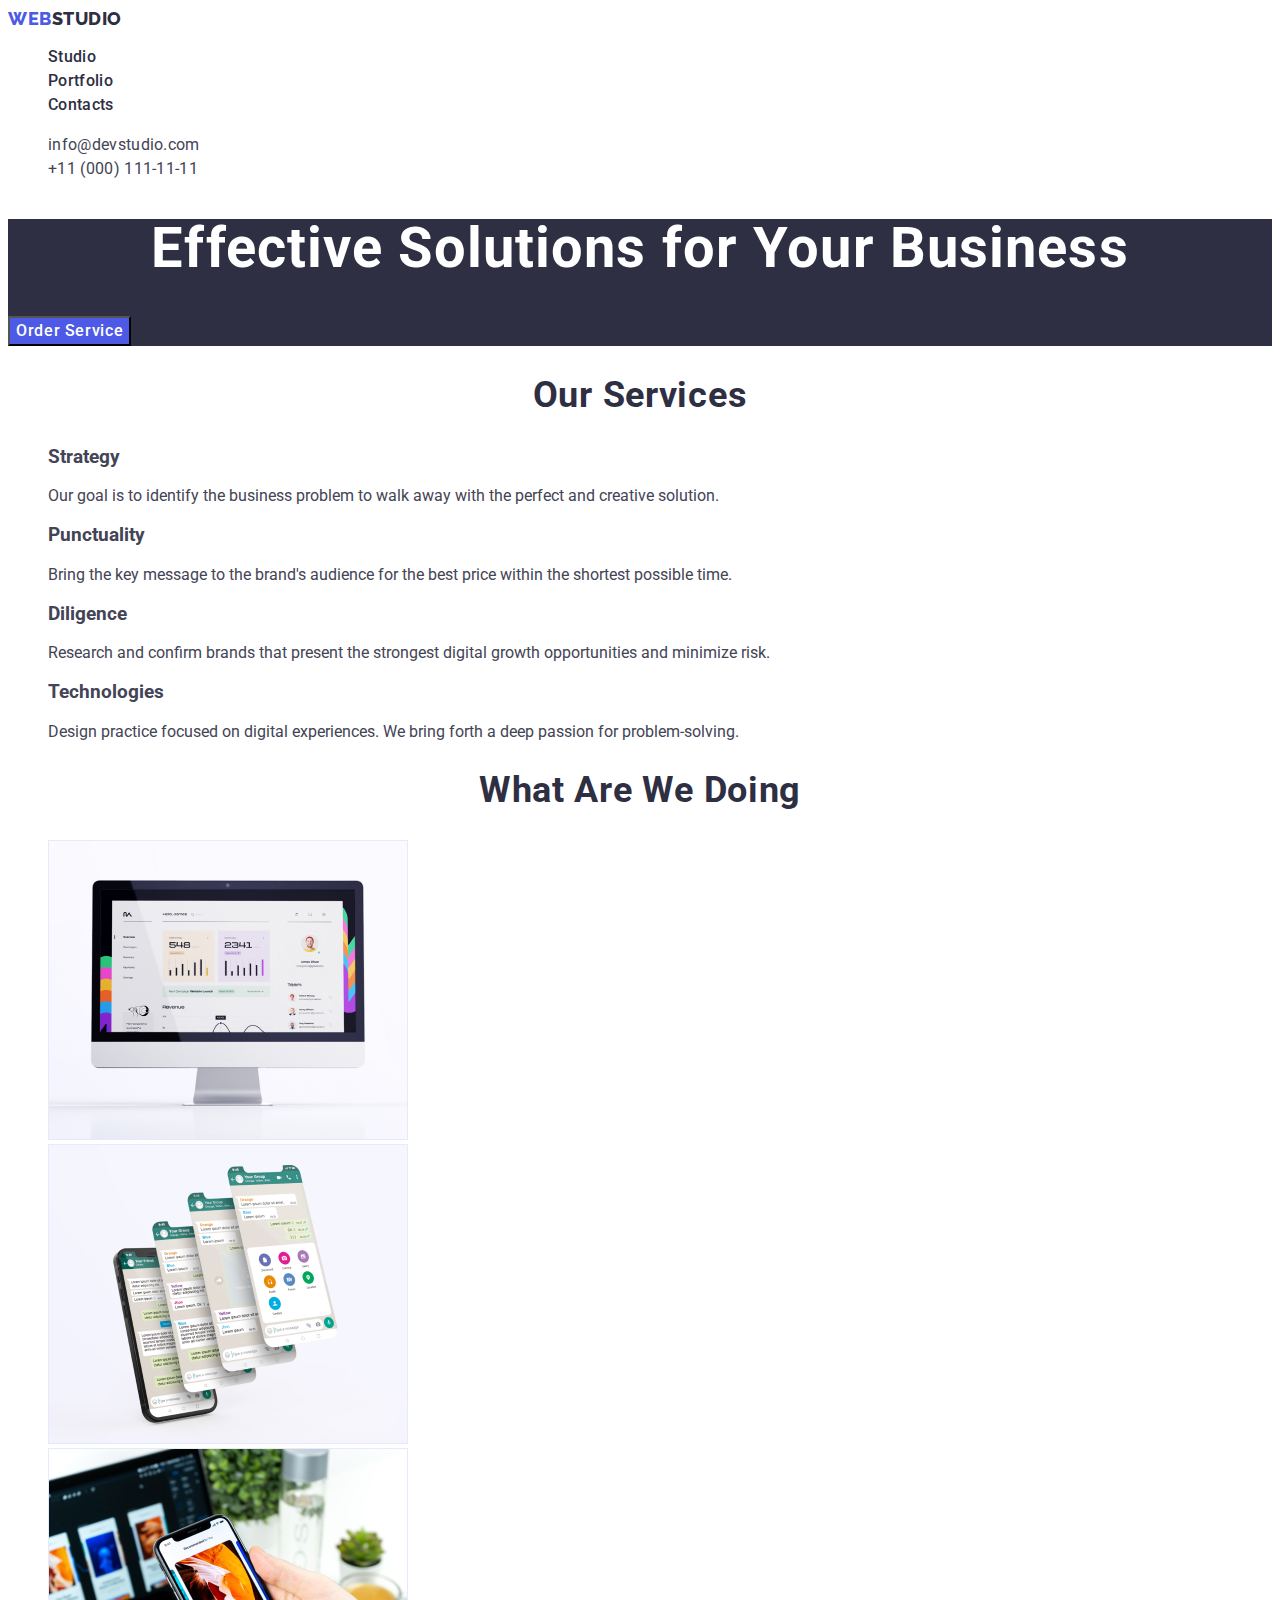
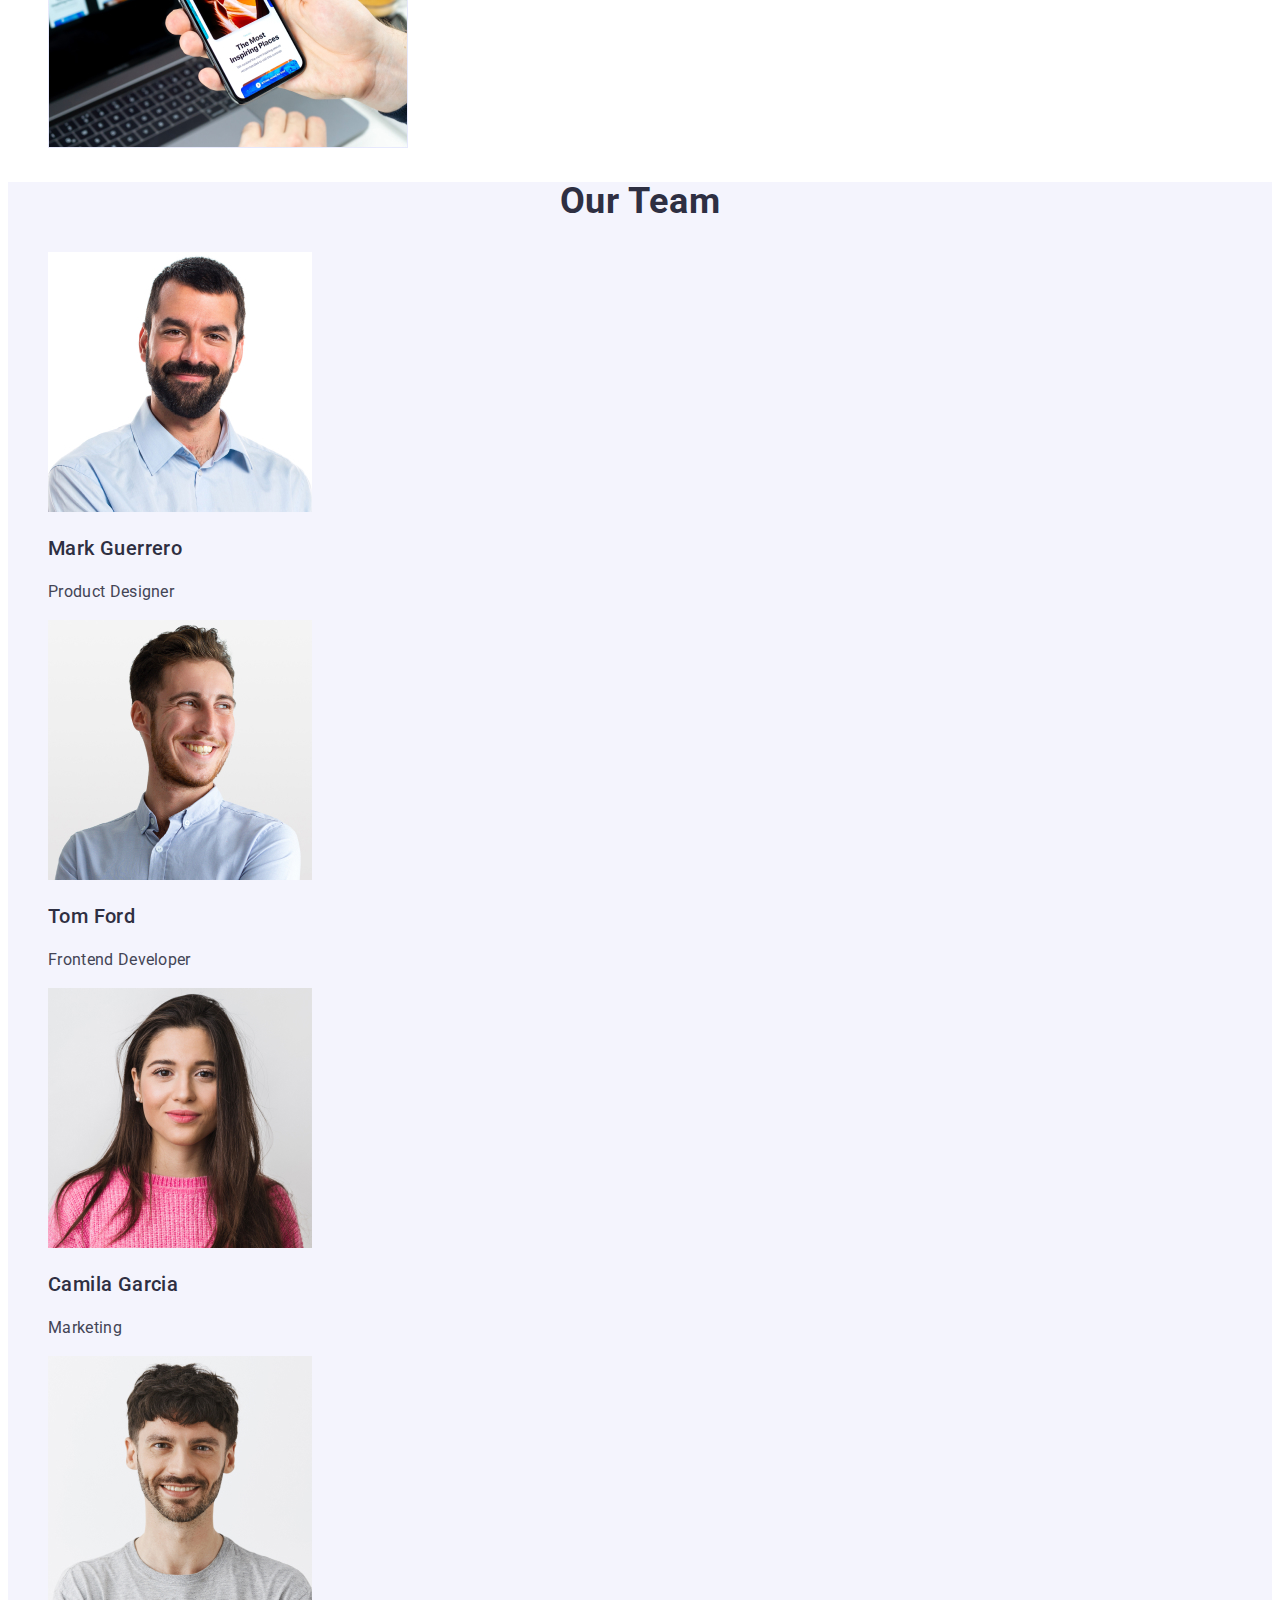
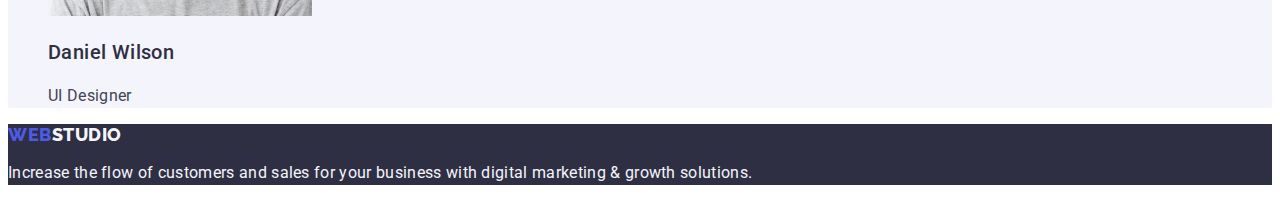
==== commit 20b69b46: "update" ====
--- a/index.html
+++ b/index.html
@@ -45,7 +45,7 @@
         <!-- Section 1 -->
         <section class="primary-section">
             <h1 class="title">Effective Solutions for Your Business</h1>
-            <button type="button" class="btn-order btn">Order Service</button>
+            <button type="button" class="btn-orders btn">Order Service</button>
         </section>
         
         <!-- Section 2 -->
--- a/css/styles.css
+++ b/css/styles.css
@@ -68,7 +68,6 @@
   }
   
   button {
-    border-radius: 4px;
     color: var(--primary-logo-color);
     
     text-align: center;
@@ -88,7 +87,6 @@
     letter-spacing: 0.04em;
 
     background-color: var(--secondary-background-color);
-    border: 1px solid #F4F4FD;
     cursor: pointer;
   }
 
@@ -98,32 +96,14 @@
     color: #ffffff;
   }
 
-  .btn-order{
+  .btn-orders{
     background-color: var(--primary-logo-color);
     color: #ffffff;
 
-    border: none;
-    box-shadow: 0px 4px 4px rgba(0, 0, 0, 0.15);
-    border-radius: 4px;
-  }
-  
-  
-
-  .container {
-    max-width: 1128px;
-    margin: 0 auto;
-  }
-  
-  .container li {
-    width: 264px;
-    height: 380px;
-    background-color: #ffffff;
   }
   
   .primary-section{
     background-color:var(--primary-color);
-    width: 100%;
-    height: 600px;
   }
 
   .title {
@@ -170,16 +150,12 @@
   }
 
   .team {
-    width: 100%;
-    height: 732px;
     background-color: #F4F4FD;
   }
   
 
   .footer{
     background-color: #2E2F42;
-    width: 100%;
-    height: 312px;
   }
 
   .footer .text-link{
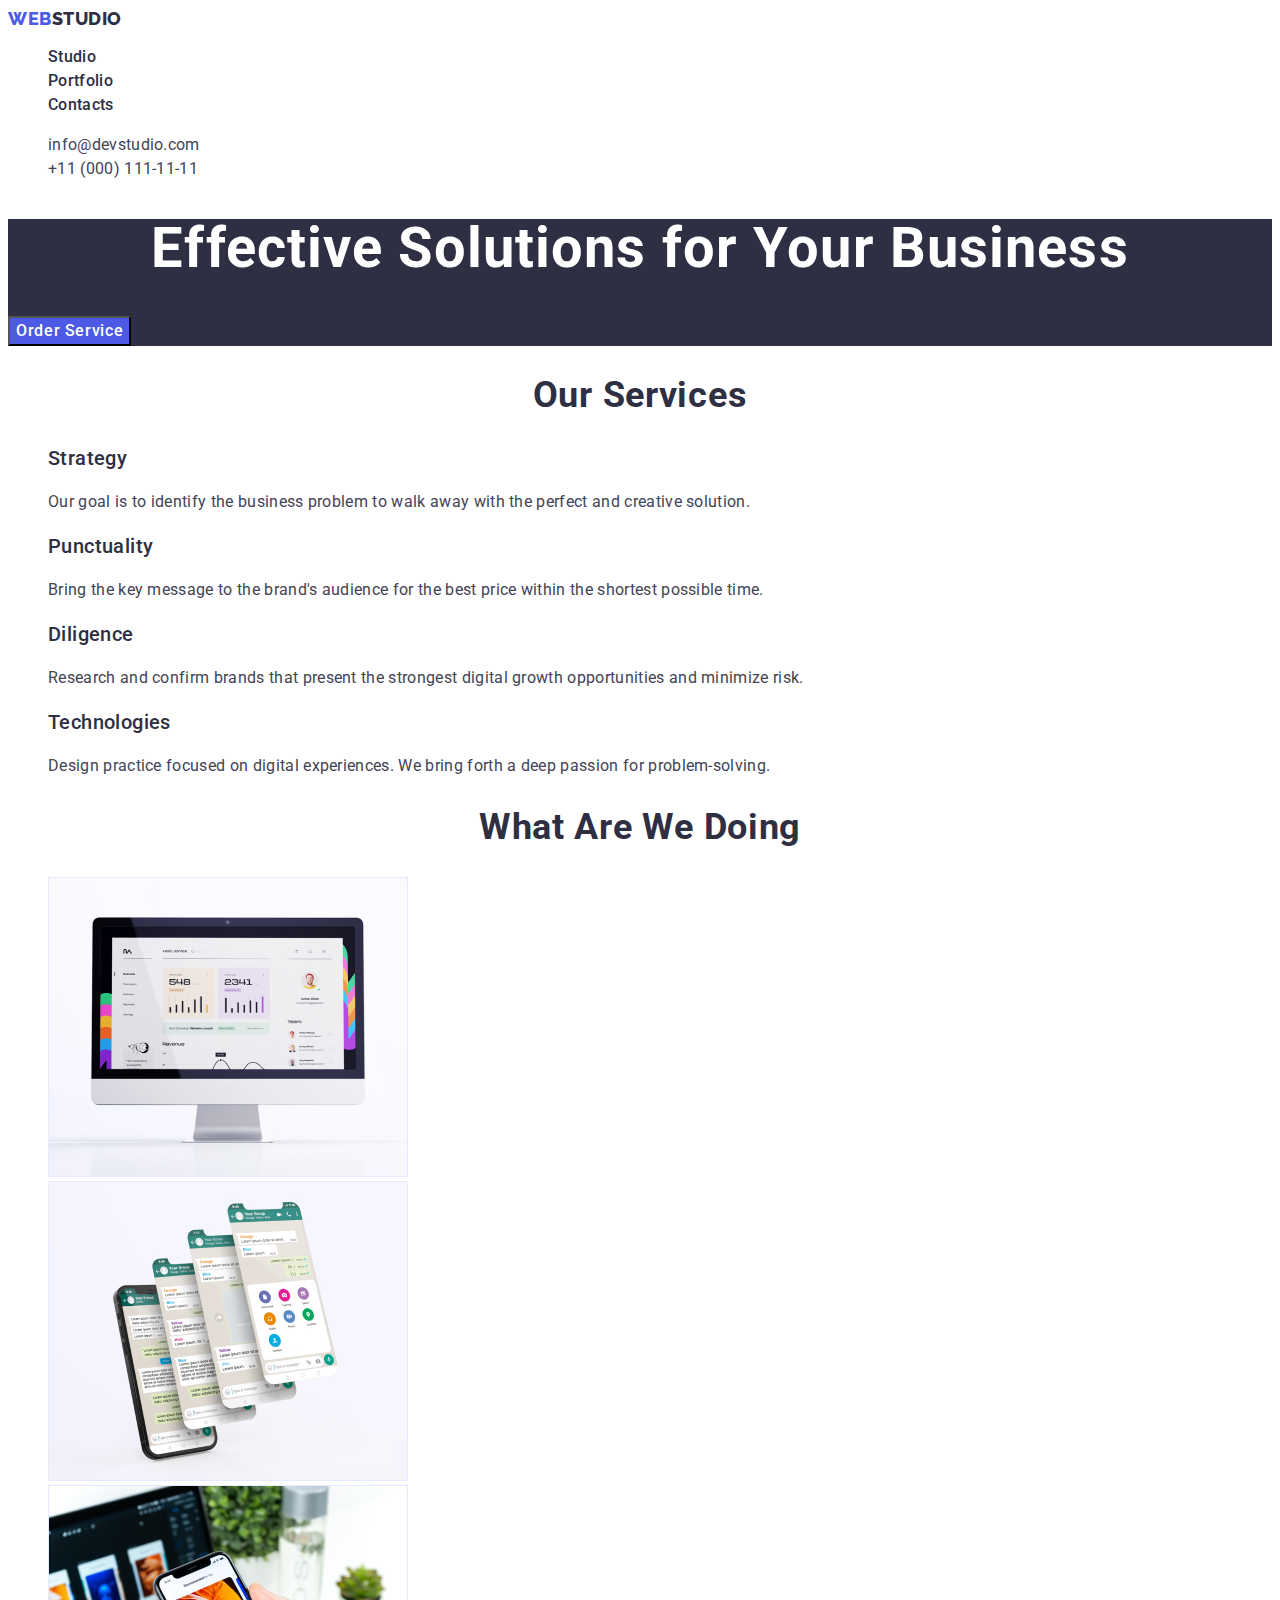
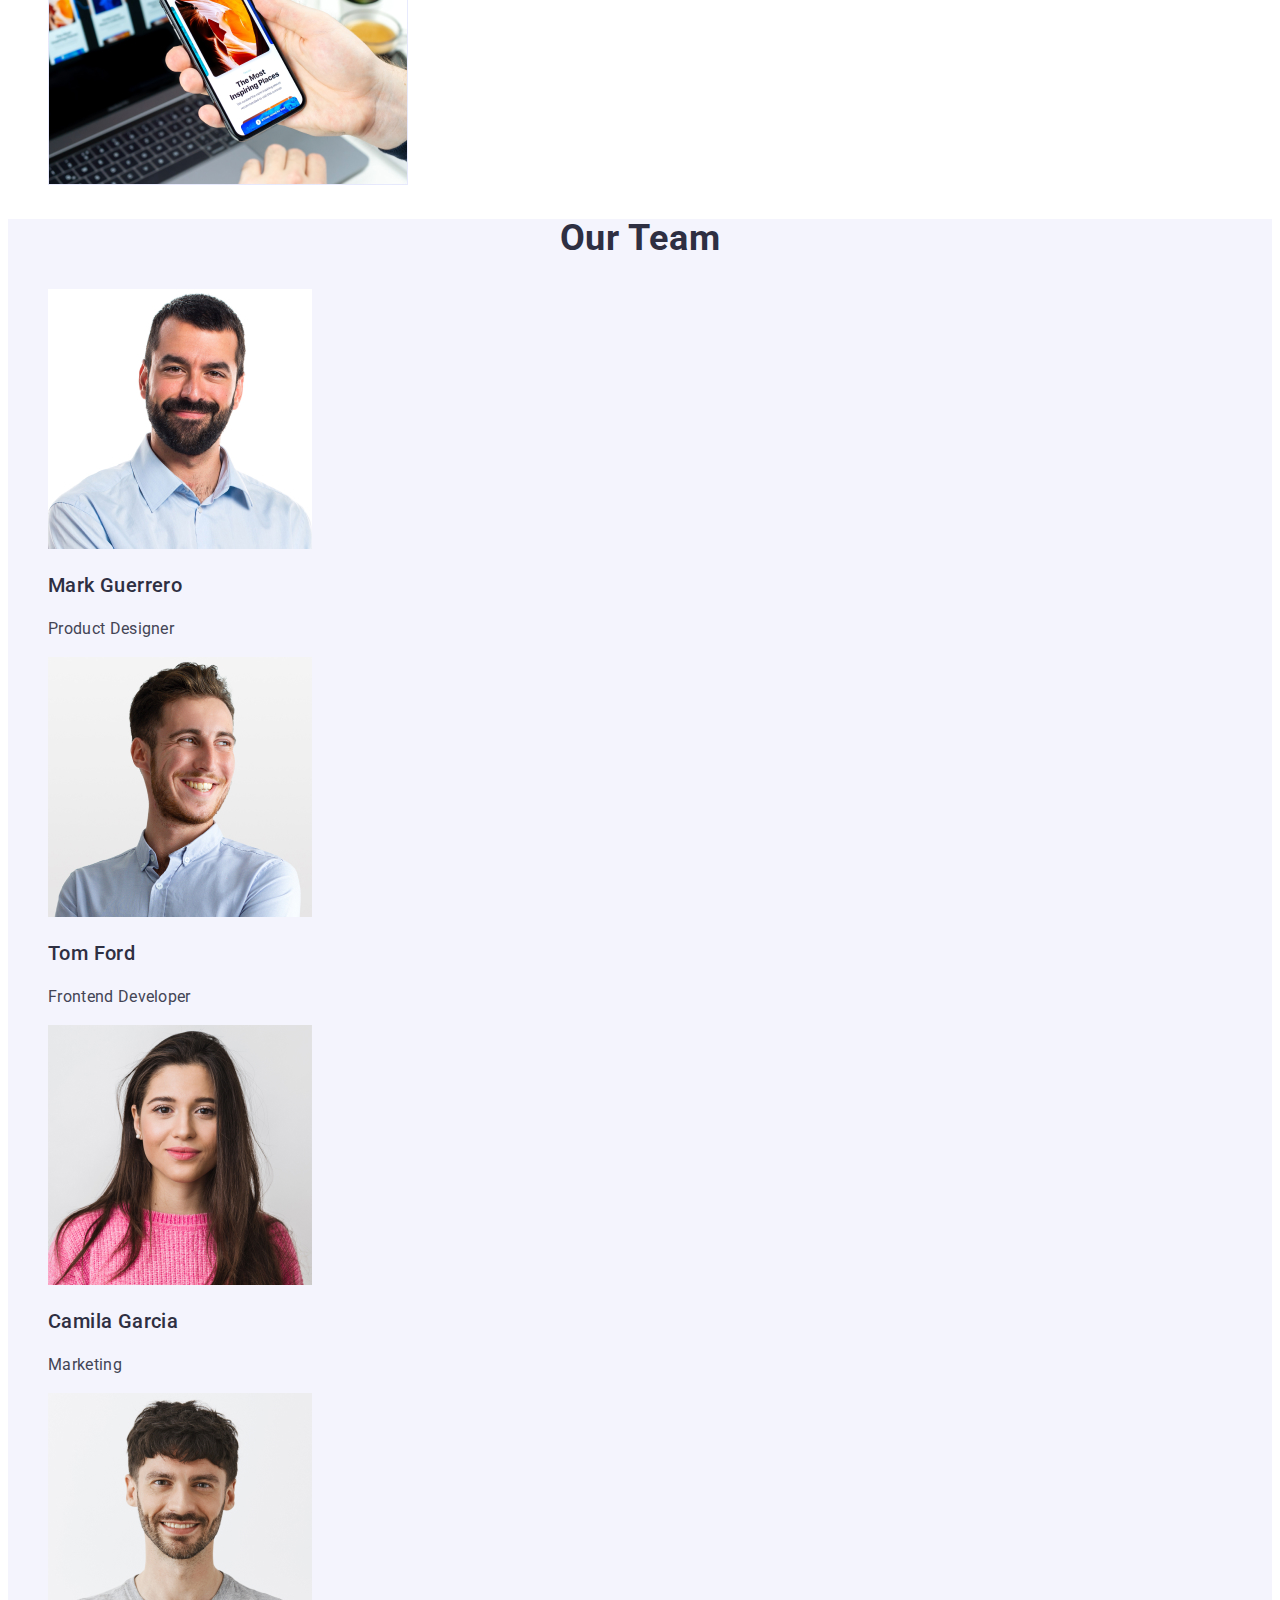
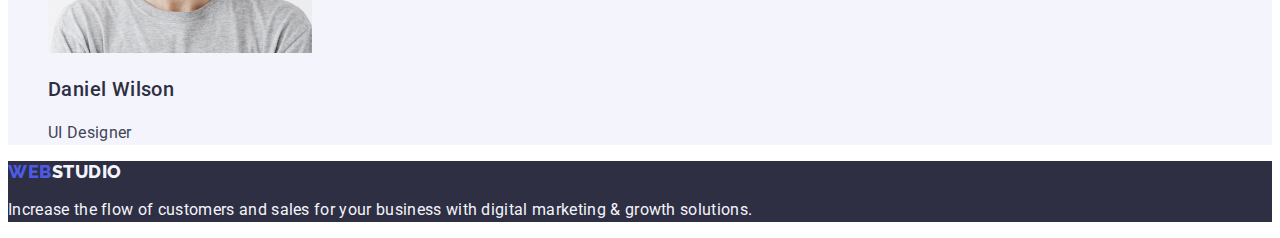
==== commit d44b006f: "Update index.html" ====
--- a/index.html
+++ b/index.html
@@ -54,26 +54,26 @@
 
             <ul class="container list">
                 <li>
-                    <h3 class="title-decription">Strategy</h3>
-                    <p class="text-decription">
+                    <h3 class="title-description">Strategy</h3>
+                    <p class="text-description">
                         Our goal is to identify the business problem to walk away with the perfect and creative solution. 
                     </p>
                 </li>
                 <li>
-                    <h3 class="title-decription">Punctuality</h3>
-                    <p class="text-decription">
+                    <h3 class="title-description">Punctuality</h3>
+                    <p class="text-description">
                         Bring the key message to the brand's audience for the best price within the shortest possible time. 
                     </p>
                 </li>
                 <li>
-                    <h3 class="title-decription">Diligence</h3>
-                    <p class="text-decription">
+                    <h3 class="title-description">Diligence</h3>
+                    <p class="text-description">
                         Research and confirm brands that present the strongest digital growth opportunities and minimize risk. 
                     </p>
                 </li>
                 <li>
-                    <h3 class="title-decription">Technologies</h3>
-                    <p class="text-decription">
+                    <h3 class="title-description">Technologies</h3>
+                    <p class="text-description">
                         Design practice focused on digital experiences. We bring forth a deep passion for problem-solving. 
                     </p>
                 </li>
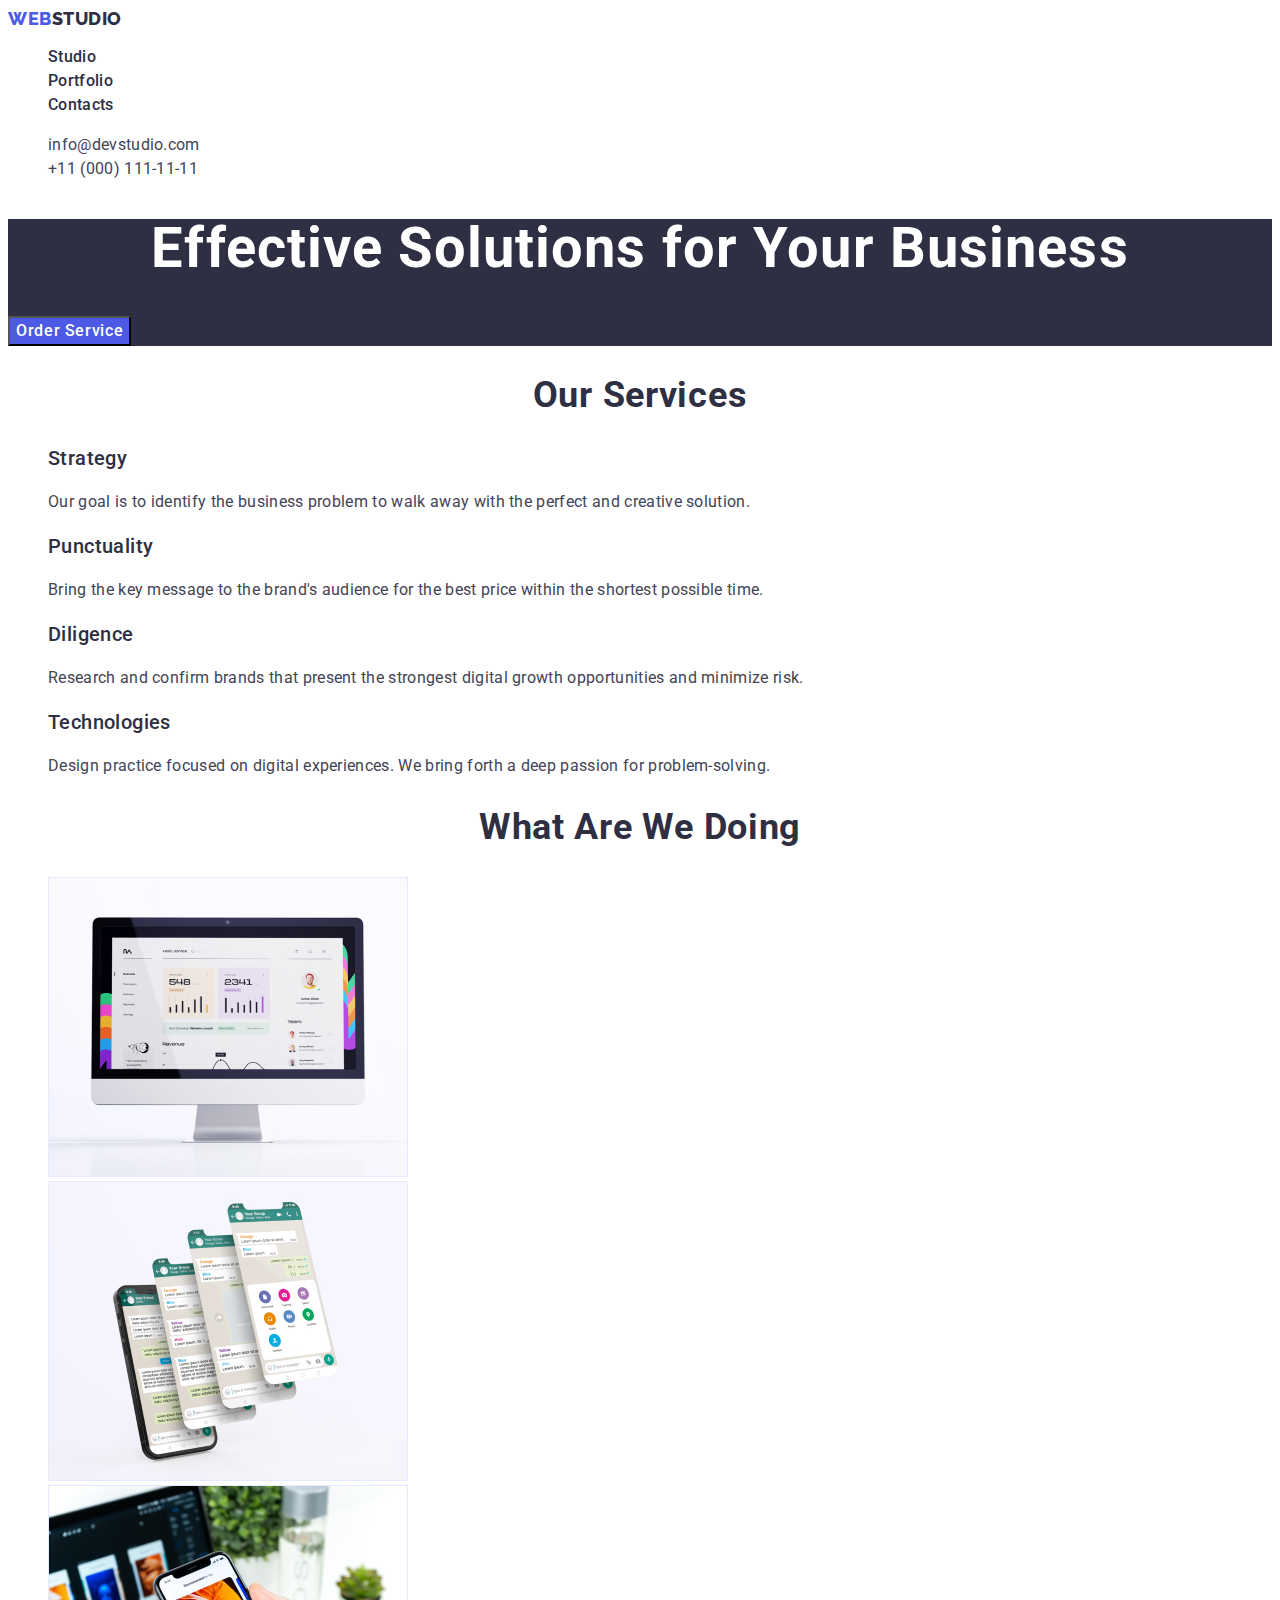
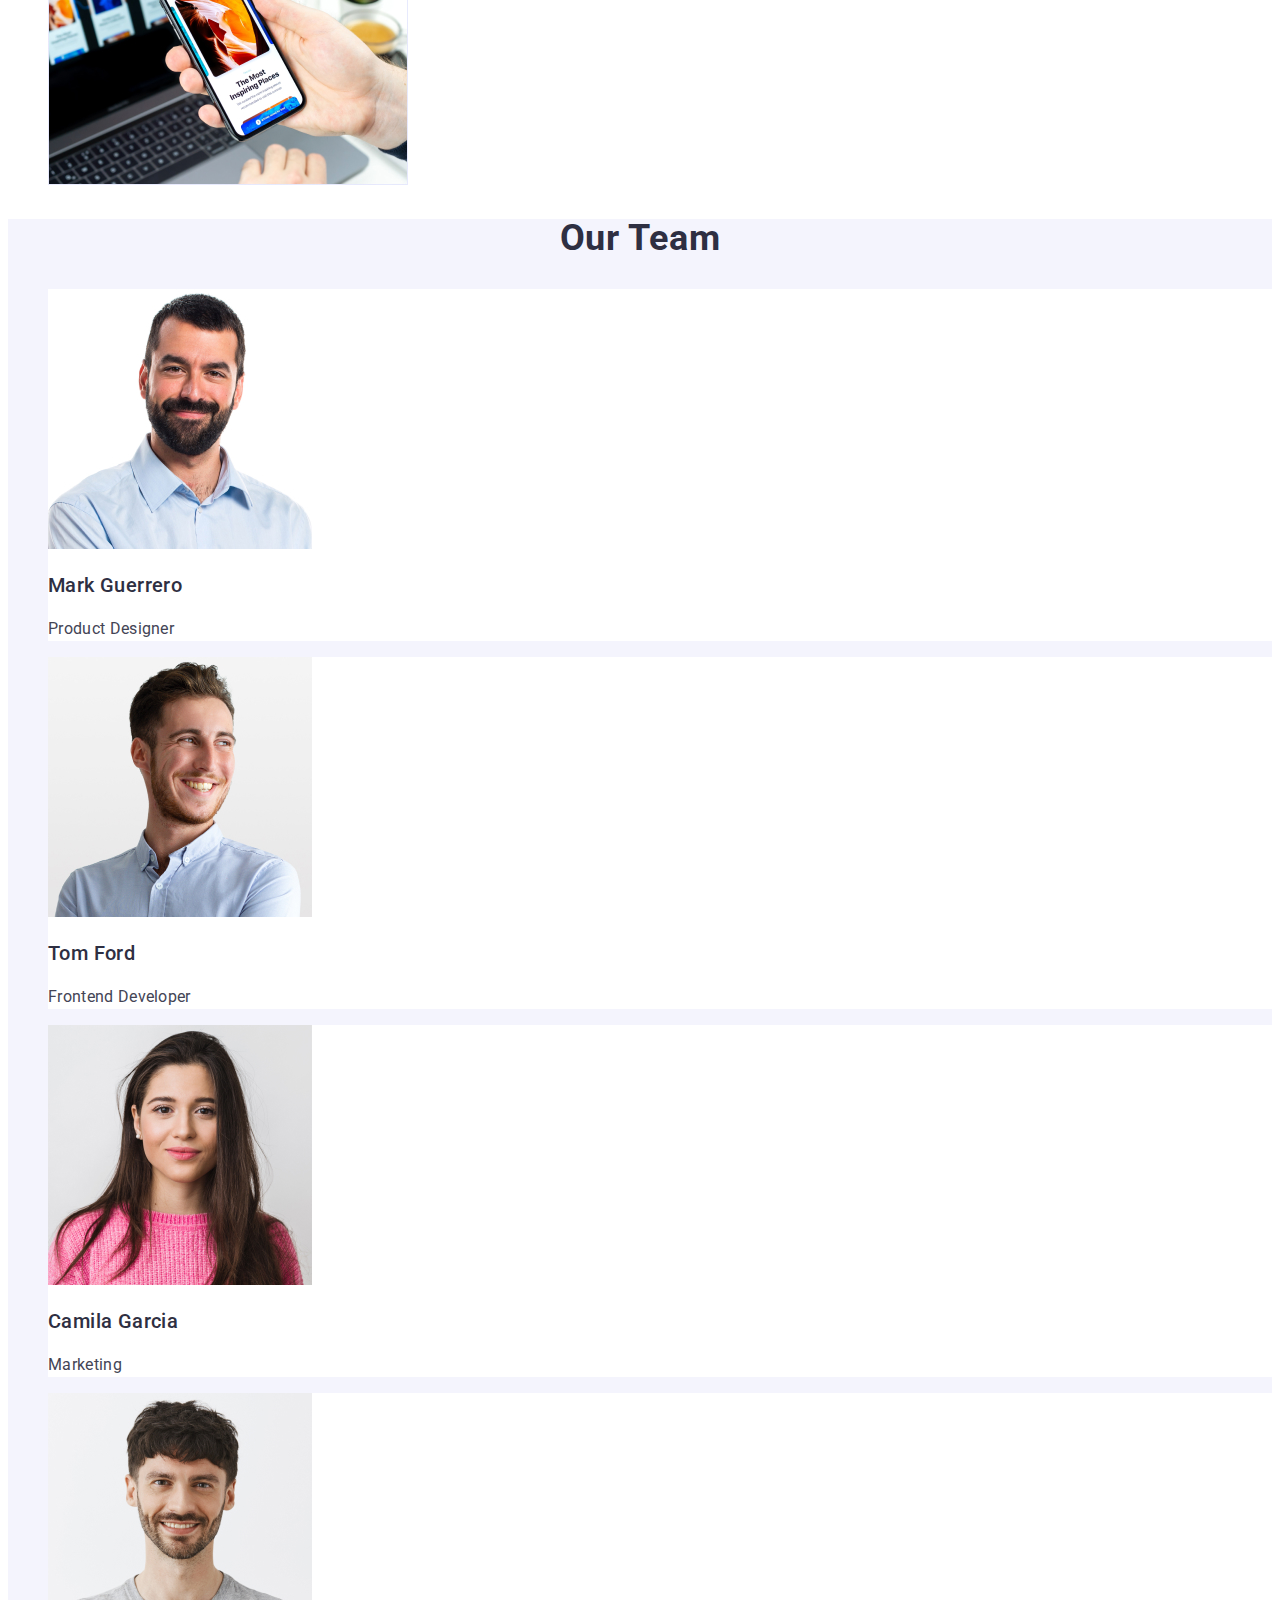
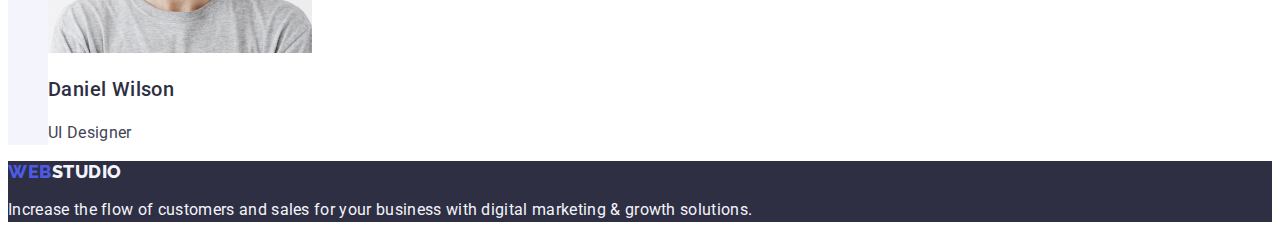
==== commit c0f60912: "update" ====
--- a/index.html
+++ b/index.html
@@ -105,17 +105,17 @@
                     <h3 class="title-description">Mark Guerrero</h3>
                     <p class="text-description">Product Designer</p>
                 </li>
-                <li>
+                <li class="list-item">
                     <img src="./images/Tom_Ford.jpg" alt="Tom Ford, Frontend Developer" width="264" height="260">
                     <h3 class="title-description">Tom Ford</h3>
                     <p class="text-description">Frontend Developer</p>
                 </li>
-                <li>
+                <li class="list-item">
                     <img src="./images/Camila_Garcia.jpg" alt="Camila Garcia, Marketing" width="264" height="260">
                     <h3 class="title-description">Camila Garcia</h3>
                     <p class="text-description">Marketing</p>
                 </li>
-                <li>
+                <li class="list-item">
                     <img src="./images/Daniel_Wilson.jpg" alt="Daniel Wilson, UI Designer" width="264" height="260">
                     <h3 class="title-description">Daniel Wilson</h3>
                     <p class="text-description">UI Designer</p>
--- a/css/styles.css
+++ b/css/styles.css
@@ -122,9 +122,9 @@
     font-weight: 700;
     font-size: 36px;
     line-height: 1.11;
-    letter-spacing: 0.02em;
     text-transform: capitalize;
     text-align: center;
+    letter-spacing: 0.02em;
     color: var(--primary-color);
   }
 
@@ -149,6 +149,10 @@
     font-family: 'Roboto', sans-serif;
   }
 
+  .list-item{
+    background-color: #FFFFFF;
+  }
+
   .team {
     background-color: #F4F4FD;
   }
